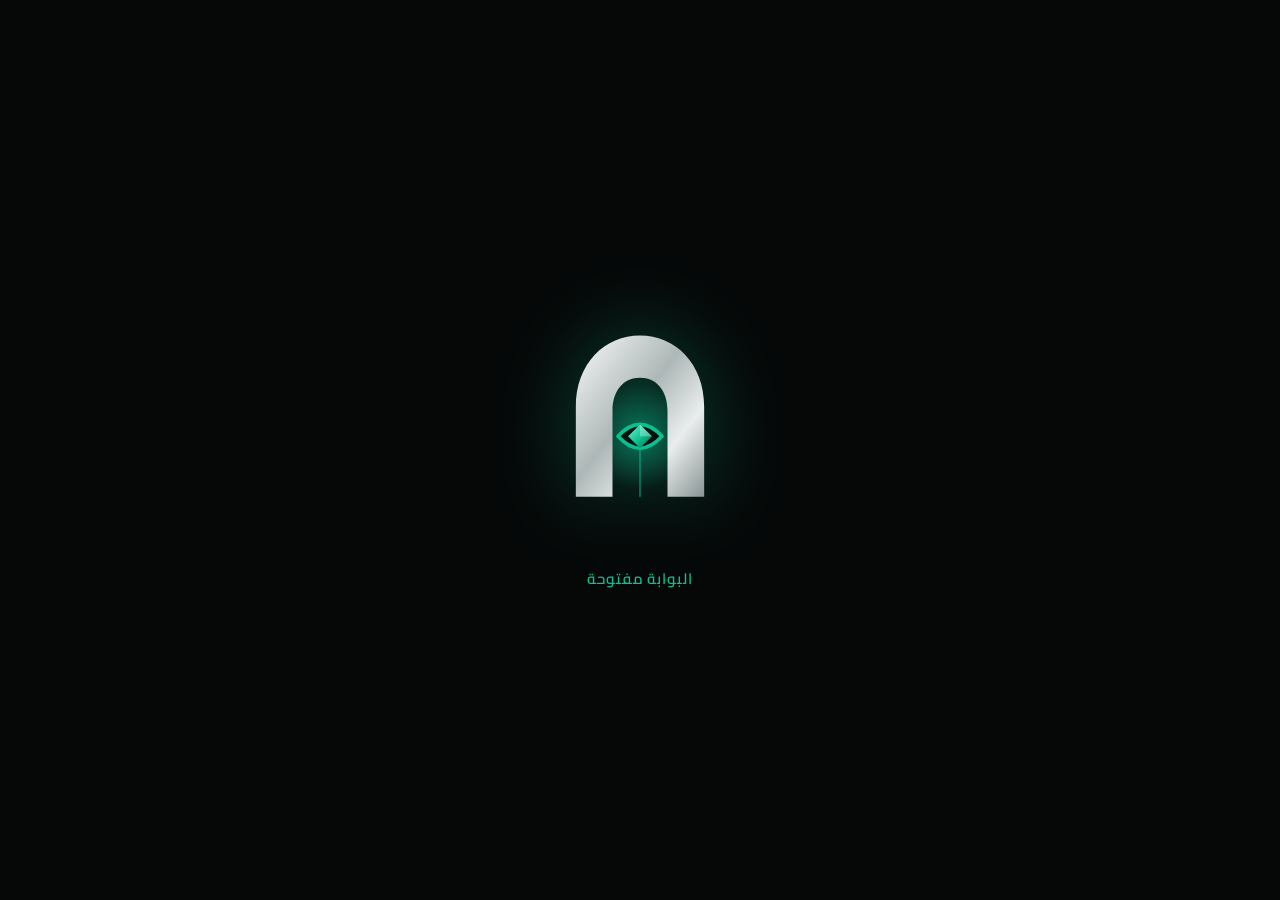
==== index.html @ f1a82b48 "إطلاق موقع نوس: الشبكة، المعرض، الأرشيف، ابدأ طلبك، انضم، عن نوس Co-Authored-By: Claude Opus 5.5 <no" ====
<!DOCTYPE html>
<html lang="ar" dir="rtl">
<head>
<meta charset="utf-8">
<meta name="viewport" content="width=device-width,initial-scale=1,viewport-fit=cover">
<title>نوس · NOUS</title>
<meta name="description" content="نوس، بوابة تجمع مصممين بنظام واحد. ابدأ طلبك بالغرافيك دزاين، وشوف المعرض والأرشيف.">
<meta name="theme-color" content="#060808">
<meta property="og:title" content="نوس · البوابة مفتوحة">
<meta property="og:description" content="Meaning begins where sight ends.">
<link rel="icon" type="image/svg+xml" href="assets/img/favicon.svg">
<link rel="preconnect" href="https://fonts.googleapis.com">
<link rel="preconnect" href="https://fonts.gstatic.com" crossorigin>
<link rel="stylesheet" href="https://fonts.googleapis.com/css2?family=Cairo:wght@300;400;600;700&family=Reem+Kufi:wght@500;700&family=Space+Grotesk:wght@400;500;700&display=swap">
<link rel="stylesheet" href="assets/css/nous.css">
</head>
<body data-state="closed">

<canvas id="stars" aria-hidden="true"></canvas>
<div class="neb" aria-hidden="true"><i></i><i></i><i></i></div>
<div class="grain" aria-hidden="true"></div>

<!-- طبقة الوثيقة: نفس إطار الحملة -->
<div class="doc" aria-hidden="true">
  <i class="cn c-tl"></i><i class="cn c-tr"></i><i class="cn c-bl"></i><i class="cn c-br"></i>
  <span class="doc-file en" id="docFile">FILE 00 · NETWORK</span>
  <span class="doc-arc en">NOUS / ARCHIVE</span>
  <span class="doc-geo en">36.34° N · 43.13° E</span>
  <span class="doc-tc en" id="tc">00:00:00:00</span>
</div>

<!-- المقدمة: البوابة مغلقة ثم تنفتح -->
<div id="intro" class="intro" aria-hidden="true">
  <div class="intro-mark" id="introMark"></div>
  <p class="intro-line"><span class="a">الأرشيف مغلق</span><span class="b">البوابة مفتوحة</span></p>
</div>

<header class="top">
  <a class="brand" href="#home" aria-label="نوس، الرئيسية"><span class="brand-mk" id="brandMk"></span><b>نوس</b><span class="en">NOUS</span></a>
  <nav class="nav" aria-label="التنقل">
    <a href="#home" data-nav="home">الشبكة</a>
    <a href="#works" data-nav="works">المعرض</a>
    <a href="#archive" data-nav="archive">الأرشيف</a>
    <a href="#join" data-nav="join">انضم</a>
    <a href="#about" data-nav="about">عن نوس</a>
  </nav>
  <a class="btn cta" href="#order">ابدأ طلبك</a>
</header>

<main id="main">

<!-- ============ الشبكة ============ -->
<section class="view map-view" id="v-home" data-file="FILE 00 · NETWORK" aria-label="خريطة شبكة نوس">
  <div id="scene">
    <div id="world">
      <svg id="net" aria-hidden="true"><g id="orbits"></g><g id="links"></g></svg>
      <button id="core" class="core" type="button" aria-label="نوس، المرجع. افتح تفاصيل الشبكة">
        <i class="rg a"></i><i class="rg b"></i><span id="coreMk"></span>
      </button>
      <div id="nodes"></div>
    </div>
  </div>
  <div class="map-hud">
    <div class="chip" id="liveChip"><i></i><span></span></div>
  </div>
  <div class="map-foot">
    <p class="tag en">Meaning begins where sight ends.</p>
    <p class="hint"><i></i>اضغط على البوابة أو أي فرع</p>
  </div>
</section>

<!-- ============ المعرض ============ -->
<section class="view page" id="v-works" data-file="FILE 01 · SELECTED WORK" hidden>
  <div class="wrap">
    <header class="ph">
      <p class="eyebrow en">SELECTED WORK</p>
      <h1>المعرض</h1>
      <p class="lead">كل عمل باسم صاحبه واسم مصممه. اختار التصنيف، وإذا عجبك أسلوب، اطلب شي مثله بضغطة.</p>
    </header>
    <div class="filters">
      <div class="chips" id="catChips" role="group" aria-label="التصنيف"></div>
      <div class="chips sub" id="desChips" role="group" aria-label="المصمم"></div>
    </div>
    <div class="grid" id="worksGrid"></div>

    <section class="block">
      <p class="eyebrow en">CLIENTS & BRANDS</p>
      <h2>الزبائن والعلامات</h2>
      <div class="chips" id="clientChips" role="group" aria-label="تصنيف الزبائن"></div>
      <ul class="clients" id="clientsList"></ul>
    </section>

    <section class="block" id="testiBlock" hidden>
      <p class="eyebrow en">IN THEIR WORDS</p>
      <h2>آراء الزبائن</h2>
      <div class="testi" id="testiList"></div>
    </section>
  </div>
</section>

<!-- ============ الأرشيف ============ -->
<section class="view page" id="v-archive" data-file="FILE 02 · ARCHIVE" hidden>
  <div class="wrap">
    <header class="ph">
      <p class="eyebrow en">THE ARCHIVE · BEFORE FORM</p>
      <h1>ما قبل الشكل</h1>
      <p class="lead">قبل ما ياخذ أي شي شكله، كان هنا أرشيف. ستة ملفات، كل واحد يُفتح بوقته.</p>
    </header>
    <div class="files" id="filesGrid"></div>
    <section class="block reveal" id="revealBlock" hidden>
      <p class="eyebrow en">DECLASSIFIED</p>
      <h2>الأقسام الأربعة</h2>
      <p class="lead">كل قسم بالأرشيف فرع حقيقي بالشبكة.</p>
      <ul class="rows" id="revealRows"></ul>
    </section>
  </div>
</section>

<!-- ============ ابدأ طلبك ============ -->
<section class="view page" id="v-order" data-file="FILE 03 · YOUR BRIEF" hidden>
  <div class="wrap">
    <header class="ph">
      <p class="eyebrow en">YOUR BRIEF</p>
      <h1>ابدأ طلبك</h1>
      <p class="lead">بدقيقتين. جاوب على قد ما تعرف، والباقي نكمله بالمحادثة. وبالأخير يوصلنا طلبك مرتب.</p>
    </header>

    <ol class="steps4">
      <li><b>الطلب</b><span>يدخل من نوس ويتوجه للقسم</span></li>
      <li><b>المقدم</b><span>نصف المبلغ ويبدأ الشغل</span></li>
      <li><b>المراجعة</b><span>كل تسليم يُراجع قبل ما يوصلك</span></li>
      <li><b>الاستلام</b><span>جولتين تعديل، وتستلم ملفك نظيف</span></li>
    </ol>

    <div class="order">
      <form class="form" id="orderForm" novalidate>
        <fieldset class="st"><legend><i>01</i>أي فرع؟</legend>
          <div class="chips" data-f="branch" role="radiogroup"></div>
          <p class="wait" id="waitNote" hidden>الفرع لسه ما فتح. طلبك ينحفظ بقائمة الانتظار، وأول ما يفتح نرجع لك.</p>
        </fieldset>
        <fieldset class="st"><legend><i>02</i>شنو تحتاج؟</legend>
          <p class="hint2">اختار وحدة أو أكثر.</p>
          <div class="svc" data-f="services"></div>
        </fieldset>
        <fieldset class="st"><legend><i>03</i>احچيلي عن مشروعك</legend>
          <label class="fl"><span>اسم المشروع أو العلامة</span><input class="field" name="project" autocomplete="organization"></label>
          <label class="fl"><span>المجال</span><input class="field" name="field" placeholder="مقهى، عيادة، متجر ملابس…"></label>
          <label class="fl"><span>الفكرة <em>اختياري</em></span><textarea class="field" name="brief" rows="4" placeholder="اكتب فكرتك، وأي مرجع يعجبك"></textarea></label>
          <label class="fl"><span>لمن موجّه؟ <em>اختياري</em></span><input class="field" name="audience"></label>
        </fieldset>
        <fieldset class="st"><legend><i>04</i>شلون تتخيله؟</legend>
          <p class="lbl">الطابع</p>
          <div class="chips" data-f="mood" role="radiogroup"></div>
          <p class="lbl">اللون</p>
          <div class="swatches" data-f="color" role="radiogroup"></div>
        </fieldset>
        <fieldset class="st"><legend><i>05</i>ايمتى تريده؟</legend>
          <div class="chips" data-f="when" role="radiogroup"></div>
          <div class="two">
            <label class="fl"><span>تاريخ الاستلام <em>اختياري</em></span><input class="field" type="date" name="date"></label>
            <label class="fl"><span>الميزانية التقريبية <em>اختياري</em></span>
              <select class="field" name="budget"><option value="">ما محدد</option><option>أقل من 50,000 دينار</option><option>50,000 إلى 100,000</option><option>100,000 إلى 250,000</option><option>أكثر من 250,000</option></select>
            </label>
          </div>
        </fieldset>
        <fieldset class="st" id="desStep"><legend><i>06</i>منو يصمملك؟</legend>
          <p class="hint2">الترتيب حسب الزخم: الأعمال المنجزة، سرعة الرد، والالتزام بالموعد. أو خلي نوس ترشحلك.</p>
          <div class="des" data-f="designer" role="radiogroup"></div>
        </fieldset>
        <fieldset class="st"><legend><i>07</i>شلون نوصلك؟</legend>
          <div class="two">
            <label class="fl"><span>اسمك</span><input class="field" name="name" autocomplete="name" required></label>
            <label class="fl"><span>رقم أو معرّف للتواصل</span><input class="field" name="phone" dir="ltr" autocomplete="tel" required></label>
          </div>
          <p class="lbl">أفضّل التواصل عبر</p>
          <div class="chips" data-f="channel" role="radiogroup"></div>
          <p class="note">معلوماتك تظهر بس بالرسالة اللي تبعثها أنت.</p>
        </fieldset>
        <fieldset class="st"><legend><i>08</i>طلبك جاهز</legend>
          <div class="terms"><span>عربون نصف المبلغ</span><span>جولتين تعديل</span><span>مراجعة قبل التسليم</span><span>تملك التصميم بعد الدفع</span></div>
          <button class="btn" type="submit">جهّز الطلب</button>
          <div class="out" id="out" hidden>
            <pre id="outText"></pre>
            <div class="out-act">
              <a class="btn" id="sendWa" href="#" target="_blank" rel="noopener">افتح واتساب والرسالة جاهزة</a>
              <button class="btn ghostb" type="button" id="copyOut">نسخ الطلب</button>
              <a class="btn ghostb" id="sendTg" href="#" target="_blank" rel="noopener" hidden>تلگرام</a>
              <a class="btn ghostb" id="sendIg" href="#" target="_blank" rel="noopener" hidden>إنستغرام</a>
            </div>
            <p class="note">زر واتساب يفتح المحادثة والرسالة مكتوبة، وانت تضغط إرسال بس. بتلگرام أو إنستغرام انسخ الطلب والصقه.</p>
          </div>
        </fieldset>
      </form>

      <aside class="board" aria-label="لوحة مشروعك">
        <div class="board-in">
          <div class="board-top"><b>لوحة مشروعك</b><span>جاهزية الطلب <em id="pct">0%</em></span></div>
          <div class="bar"><i id="bar"></i></div>
          <div class="board-art" id="boardArt"><span id="boardMk"></span></div>
          <p class="board-name" id="bName">اسم مشروعك</p>
          <p class="board-svc" id="bSvc">خدماتك تظهر هنا</p>
          <ul class="rows sm">
            <li><span>الفرع</span><span id="bBranch">—</span></li>
            <li><span>الطابع</span><span id="bMood">لسه ما اخترت</span></li>
            <li><span>الموعد</span><span id="bWhen">—</span></li>
            <li><span>المصمم</span><span id="bDes">ترشيح نوس</span></li>
          </ul>
        </div>
      </aside>
    </div>
  </div>
</section>

<!-- ============ انضم ============ -->
<section class="view page" id="v-join" data-file="FILE 04 · MEMBERSHIP" hidden>
  <div class="wrap narrow">
    <header class="ph">
      <p class="eyebrow en">JOIN THE NETWORK</p>
      <h1>انضم لشبكة نوس</h1>
      <p class="lead">تبقى حر بشغلك ومشروعك. انتماؤك لنوس رسمي وبنظام واضح، وطلبات تجيك جاهزة.</p>
    </header>
    <ul class="pillars">
      <li><b>عضوية بمستوى واحد</b><span>كل مصمم عضو تحت قسم موجود. ماكو طبقات ولا شركاء فوق شركاء.</span></li>
      <li><b>علامتك تبقى إلك</b><span>إذا عندك مشروع باسمك، يظهر ببطاقتك ويه زر «زيارة موقعه».</span></li>
      <li><b>الزبون يختار</b><span>اسمك يظهر بصفحة القسم، والترتيب حسب الزخم مو حسب المعارف. وخانة ثابتة للوجوه الجديدة.</span></li>
      <li><b>نسبة ثابتة</b><span>السعر حسب الشريحة، مو مفاوضة. حصتك تتحول بعد موافقة الزبون على التسليم.</span></li>
      <li><b>علامة نوس على العرض</b><span>شغل طلبات نوس تعرضه بعلامتك ويه علامة نوس. الملف المسلّم للزبون يبقى نظيف.</span></li>
    </ul>
    <form class="form card" id="joinForm" novalidate>
      <p class="eyebrow en">APPLICATION</p>
      <div class="two">
        <label class="fl"><span>اسمك</span><input class="field" name="name" required></label>
        <label class="fl"><span>رقم أو معرّف للتواصل</span><input class="field" name="phone" dir="ltr" required></label>
      </div>
      <p class="lbl">القسم</p>
      <div class="chips" data-f="jbranch" role="radiogroup"></div>
      <p class="lbl">مستواك</p>
      <div class="chips" data-f="jtier" role="radiogroup"></div>
      <label class="fl"><span>رابط أعمالك</span><input class="field" name="portfolio" dir="ltr" placeholder="Behance, Instagram, Drive…"></label>
      <label class="fl"><span>علامتك الخاصة <em>اختياري</em></span><input class="field" name="brand" placeholder="الاسم والرابط إذا موجود"></label>
      <button class="btn" type="submit">جهّز طلب الانضمام</button>
      <div class="out" id="jout" hidden><pre id="joutText"></pre>
        <div class="out-act"><a class="btn" id="jWa" href="#" target="_blank" rel="noopener">ابعثه على واتساب</a><button class="btn ghostb" type="button" id="jCopy">نسخ</button></div>
      </div>
    </form>
  </div>
</section>

<!-- ============ عن نوس ============ -->
<section class="view page" id="v-about" data-file="FILE 05 · THE ONE WHO LOOKS" hidden>
  <div class="wrap">
    <div class="about">
      <div class="portrait" id="portrait"></div>
      <div class="about-tx">
        <p class="eyebrow en">FOUNDER</p>
        <h1 class="silver en" id="aName"></h1>
        <p class="tagline en" id="aTag"></p>
        <p class="skills en" id="aSkills"></p>
        <p class="lead" id="aBio"></p>
        <ul class="rows">
          <li><span>نوس</span><span>البوابة والمرجع</span></li>
          <li><span>الطلب</span><span>يبدأ من نوس</span></li>
          <li><span>الدفع</span><span>يمر عبر نوس</span></li>
          <li><span>الجودة</span><span>مراجعة قبل التسليم</span></li>
        </ul>
        <div class="contact" id="contactLinks"></div>
      </div>
    </div>
  </div>
</section>

</main>

<footer class="foot">
  <span class="en">NOUS · DESIGN NETWORK</span>
  <span class="en dim">Meaning begins where sight ends.</span>
  <span class="dim">© <span id="yr"></span> نوس</span>
</footer>

<!-- اللوحة الجانبية للشبكة -->
<aside id="panel" class="panel" aria-hidden="true">
  <button class="x" id="pclose" type="button" aria-label="إغلاق">×</button>
  <div id="panelBody"></div>
</aside>

<!-- نافذة العرض -->
<div id="modal" class="modal" role="dialog" aria-modal="true" aria-hidden="true">
  <button class="x" id="mclose" type="button" aria-label="إغلاق">×</button>
  <div class="modal-in" id="modalBody"></div>
</div>

<div id="toast" class="toast" role="status" aria-live="polite"></div>

<script src="assets/js/data.js"></script>
<script src="assets/js/app.js"></script>
</body>
</html>
---- assets/css/nous.css ----
/* نوس · NOUS — الأسلوب: ليل، فضي، والزمردي بس لما الشي ياخذ شكله */
:root{
  --noir:#060808; --noir2:#0b100f; --disc:#026846; --glow:#0cbf91; --spark:#6bf7cd;
  --silver:#b4bdbd; --fg:#e9efee; --muted:#93a8a4; --line:rgba(180,189,189,.16);
  --line2:rgba(180,189,189,.3); --panel:rgba(6,8,8,.9); --on:#04120d;
  --amber:#ff8a1f;
  --f-ar:'Cairo',system-ui,sans-serif; --f-brand:'Reem Kufi','Cairo',sans-serif; --f-ui:'Space Grotesk','Cairo',sans-serif;
  --core:clamp(112px,22vmin,200px); --orb:62px; --ease:cubic-bezier(.8,0,.3,1);
  --top:72px; --sl:env(safe-area-inset-left,0px); --sr:env(safe-area-inset-right,0px);
  --st:env(safe-area-inset-top,0px); --sb:env(safe-area-inset-bottom,0px);
  color-scheme:dark;
}
*{box-sizing:border-box}
html{scroll-behavior:smooth;-webkit-text-size-adjust:100%}
body{margin:0;min-height:100dvh;background:var(--noir);color:var(--fg);font:400 16px/1.8 var(--f-ar);overflow-x:hidden}
body.lock{overflow:hidden}
a{color:inherit}
button,input,select,textarea{font:inherit;color:inherit}
img,video{max-width:100%;display:block}
:focus-visible{outline:2px solid var(--silver);outline-offset:4px;border-radius:8px}
.en{direction:ltr;unicode-bidi:isolate;font-family:var(--f-ui)}
[hidden]{display:none!important}

/* ---------- الجو ---------- */
#stars{position:fixed;inset:0;width:100%;height:100%;z-index:0;pointer-events:none}
.neb{position:fixed;inset:0;pointer-events:none;z-index:0}
.neb i{position:absolute;border-radius:50%;animation:drift 60s ease-in-out infinite alternate}
.neb i:nth-child(1){width:80vmax;height:80vmax;left:-28vmax;top:-34vmax;background:radial-gradient(circle,rgba(2,104,70,.42),transparent 62%)}
.neb i:nth-child(2){width:70vmax;height:70vmax;right:-30vmax;bottom:-36vmax;background:radial-gradient(circle,rgba(12,191,145,.16),transparent 62%);animation-duration:84s}
.neb i:nth-child(3){width:46vmax;height:46vmax;left:28%;top:18%;background:radial-gradient(circle,rgba(180,189,189,.06),transparent 62%);animation-duration:100s}
@keyframes drift{to{transform:translate(3vmax,2vmax) scale(1.08)}}
.grain{position:fixed;inset:-50%;z-index:60;pointer-events:none;opacity:.045;
  background-image:url("data:image/svg+xml,%3Csvg xmlns='http://www.w3.org/2000/svg' width='160' height='160'%3E%3Cfilter id='n'%3E%3CfeTurbulence type='fractalNoise' baseFrequency='.9' numOctaves='2' stitchTiles='stitch'/%3E%3C/filter%3E%3Crect width='100%25' height='100%25' filter='url(%23n)'/%3E%3C/svg%3E");
  animation:grain 1s steps(4) infinite}
@keyframes grain{25%{transform:translate(-3%,2%)}50%{transform:translate(2%,-3%)}75%{transform:translate(-2%,-2%)}}

/* ---------- طبقة الوثيقة ---------- */
.doc{position:fixed;inset:calc(10px + var(--st)) calc(10px + var(--sr)) calc(10px + var(--sb)) calc(10px + var(--sl));z-index:55;pointer-events:none;font:500 10px/1 var(--f-ui);letter-spacing:.24em;color:rgba(180,189,189,.55);opacity:0;transition:opacity 1.2s var(--ease) .8s}
[data-state=open] .doc{opacity:1}
.cn{position:absolute;width:18px;height:18px;border:1px solid rgba(180,189,189,.4)}
.cn.c-tl{top:0;left:0;border-right:0;border-bottom:0}.cn.c-tr{top:0;right:0;border-left:0;border-bottom:0}
.cn.c-bl{bottom:0;left:0;border-right:0;border-top:0}.cn.c-br{bottom:0;right:0;border-left:0;border-top:0}
.doc span{position:absolute;white-space:nowrap}
.doc-file{bottom:4px;right:28px}.doc-arc{bottom:4px;left:28px}
.doc-geo,.doc-tc{display:none}
@media (min-width:900px){
  .doc-geo{display:block;top:50%;left:-2px;transform:translateY(-50%) rotate(-90deg);transform-origin:left center;margin-left:10px}
  .doc-tc{display:block;top:50%;right:-2px;transform:translateY(-50%) rotate(90deg);transform-origin:right center;margin-right:10px}
}

/* ---------- المقدمة ---------- */
.intro{position:fixed;inset:0;z-index:80;display:grid;place-items:center;align-content:center;gap:28px;background:var(--noir);transition:opacity 1s var(--ease) .2s,visibility 0s linear 1.3s}
[data-state=open] .intro{opacity:0;visibility:hidden}
.intro-mark{width:clamp(120px,28vmin,220px);aspect-ratio:1}
.intro-mark svg{width:100%;height:100%;overflow:visible;filter:brightness(.55);transition:filter 1.4s var(--ease)}
[data-state=opening] .intro-mark svg{filter:brightness(1) drop-shadow(0 0 40px rgba(12,191,145,.35))}
.intro-line{position:relative;margin:0;height:1.8em;min-width:12em;text-align:center;font:600 15px/1.8 var(--f-ar);letter-spacing:.06em;color:var(--silver)}
.intro-line span{position:absolute;inset:0;transition:opacity .6s ease}
.intro-line .b{opacity:0;color:var(--glow)}
[data-state=opening] .intro-line .a{opacity:0}[data-state=opening] .intro-line .b{opacity:1}

/* العين: مغمضة، تنفتح بالبوابة */
.eye{transform-box:fill-box;transform-origin:center;transform:scaleY(.04);transition:transform 1.1s var(--ease) .15s}
.pupil{opacity:0;transition:opacity .8s ease .9s}
[data-state=opening] .eye,[data-state=open] .eye,.mk-open .eye{transform:scaleY(1)}
[data-state=opening] .pupil,[data-state=open] .pupil,.mk-open .pupil{opacity:1}

/* ---------- الهيدر ---------- */
.top{position:fixed;z-index:50;top:0;left:0;right:0;height:calc(var(--top) + var(--st));padding:var(--st) calc(28px + var(--sr)) 0 calc(28px + var(--sl));display:flex;align-items:center;gap:20px;
  background:linear-gradient(to bottom,rgba(6,8,8,.92),rgba(6,8,8,.55) 70%,transparent);opacity:0;transition:opacity 1s var(--ease) 1s}
[data-state=open] .top{opacity:1}
.brand{display:flex;align-items:center;gap:10px;text-decoration:none}
.brand-mk{width:30px;height:30px}.brand-mk svg{width:100%;height:100%;overflow:visible}
.brand b{font:700 24px/1 var(--f-brand)}
.brand .en{font:500 10px/1 var(--f-ui);letter-spacing:.34em;color:var(--silver)}
.nav{display:flex;gap:4px;margin-inline:auto}
.nav a{position:relative;text-decoration:none;font:600 14px/1 var(--f-ar);color:var(--muted);padding:10px 14px;border-radius:999px;transition:color .25s}
.nav a:hover{color:var(--fg)}
.nav a[aria-current=page]{color:var(--fg)}
.nav a[aria-current=page]::after{content:"";position:absolute;bottom:2px;left:50%;width:4px;height:4px;margin-left:-2px;border-radius:50%;background:var(--glow);box-shadow:0 0 8px var(--glow)}

/* ---------- الأزرار والحقول ---------- */
.btn{display:inline-flex;align-items:center;justify-content:center;gap:8px;border:0;border-radius:999px;background:var(--glow);color:var(--on);font:700 15px/1 var(--f-ar);padding:14px 24px;cursor:pointer;text-decoration:none;transition:background .2s,transform .2s}
.btn:hover{background:#12d4a3}
.btn:active{transform:scale(.97)}
.btn.ghostb{background:transparent;border:1px solid var(--line2);color:var(--fg)}
.btn.ghostb:hover{border-color:var(--glow)}
.btn.cta{padding:11px 20px;font-size:14px}
.btn[aria-disabled=true]{opacity:.45;pointer-events:none}
.chips{display:flex;flex-wrap:wrap;gap:8px}
.sv{border:1px solid var(--line);border-radius:999px;background:transparent;padding:8px 16px;font:500 14px/1.3 var(--f-ar);cursor:pointer;color:var(--fg);transition:border-color .2s,background .2s}
.sv:hover{border-color:var(--line2)}
.sv[aria-pressed=true],.sv[aria-checked=true]{border-color:var(--glow);background:rgba(12,191,145,.14)}
.sv small{font-size:11px;color:var(--muted);margin-inline-start:6px}
.chips.sub .sv{font-size:13px;padding:6px 13px}
.field{width:100%;border:1px solid var(--line);border-radius:12px;background:rgba(255,255,255,.035);color:var(--fg);font:400 16px/1.7 var(--f-ar);padding:12px 14px;resize:vertical;transition:border-color .2s,box-shadow .2s}
.field:focus{outline:none;border-color:var(--glow);box-shadow:0 0 0 3px rgba(12,191,145,.16)}
.field.bad{border-color:#e0675a}
select.field{appearance:none;background-image:linear-gradient(45deg,transparent 50%,var(--silver) 50%),linear-gradient(135deg,var(--silver) 50%,transparent 50%);background-position:16px 50%,22px 50%;background-size:6px 6px;background-repeat:no-repeat}
select.field option{background:var(--noir2)}
input[type=date].field{color-scheme:dark}
.fl{display:flex;flex-direction:column;gap:6px}
.fl>span,.lbl{font:600 13px/1.4 var(--f-ar);color:var(--silver);margin:0}
.fl em{font-style:normal;font-weight:400;color:var(--muted);font-size:12px}
.note,.hint2{margin:0;font-size:13px;color:var(--muted);line-height:1.8}
.two{display:grid;grid-template-columns:1fr 1fr;gap:14px}

/* ---------- الصفحات ---------- */
main{position:relative;z-index:2}
.view{position:relative}
.page{padding:calc(var(--top) + var(--st) + 48px) calc(24px + var(--sr)) 80px calc(24px + var(--sl));min-height:100dvh;animation:enter .7s var(--ease)}
@keyframes enter{from{opacity:0;transform:translateY(14px)}}
.wrap{max-width:1140px;margin:0 auto}
.wrap.narrow{max-width:860px}
.ph{margin-bottom:40px;max-width:720px}
.eyebrow{text-align:right;margin:0 0 10px;font:500 11px/1.4 var(--f-ui);letter-spacing:.3em;text-transform:uppercase;color:var(--glow)}
h1{margin:0;font:700 clamp(44px,7vw,84px)/1.05 var(--f-brand);letter-spacing:-.01em}
h2{margin:0 0 18px;font:700 clamp(28px,3.6vw,40px)/1.15 var(--f-brand)}
.lead{margin:16px 0 0;font:400 17px/1.95 var(--f-ar);color:var(--silver);max-width:62ch}
.block{margin-top:96px}
.silver{background:linear-gradient(180deg,#fff,#b4bdbd 80%);-webkit-background-clip:text;background-clip:text;color:transparent}
.rows{list-style:none;margin:0;padding:0}
.rows li{display:flex;justify-content:space-between;gap:16px;padding:13px 0;border-top:1px solid var(--line);font-size:15px}
.rows li span:first-child{color:var(--muted)}
.rows li span:last-child{text-align:end}
.rows.sm li{padding:9px 0;font-size:14px}

/* ---------- الخريطة ---------- */
.map-view{height:100dvh;min-height:560px;overflow:hidden}
#scene,#world{position:absolute;inset:0}
#net{position:absolute;inset:0;width:100%;height:100%;overflow:visible;pointer-events:none}
.orbit{fill:none;stroke:var(--silver);stroke-opacity:.12;stroke-width:1;opacity:0;transition:opacity 1.2s var(--ease) .4s}
.orbit.o1{stroke:var(--glow);stroke-opacity:.26}
.link{fill:none;stroke:var(--silver);stroke-opacity:.14;stroke-width:1;stroke-dasharray:2 7;opacity:0;transition:opacity 1.2s var(--ease) .8s,stroke-opacity .3s}
.link.on{stroke:var(--glow);stroke-opacity:.7;stroke-width:1.6;stroke-dasharray:5 11;animation:flow 2.4s linear infinite}
.link.side{stroke:var(--amber);stroke-opacity:.5;stroke-dasharray:3 9;animation:flow 3s linear infinite}
.link.hot{stroke-opacity:1;stroke-width:2.4}
@keyframes flow{to{stroke-dashoffset:-32}}
[data-state=open] .orbit,[data-state=open] .link{opacity:1}
.core{position:absolute;left:0;top:0;width:var(--core);height:var(--core);padding:0;border:0;background:none;border-radius:50%;cursor:pointer;z-index:5}
.core::before{content:"";position:absolute;inset:-75%;border-radius:50%;background:radial-gradient(circle,rgba(12,191,145,.3),rgba(2,104,70,.1) 40%,transparent 68%);opacity:.25;transition:opacity 1.4s var(--ease)}
[data-state=open] .core::before{opacity:1}
.core .rg{position:absolute;border-radius:50%;border:1px dashed rgba(180,189,189,.24);animation:spin 70s linear infinite;transform:scale(.6);opacity:0;transition:transform 1.4s var(--ease),opacity 1.4s var(--ease)}
.core .rg.a{inset:-24%}
.core .rg.b{inset:-52%;animation-duration:110s;animation-direction:reverse;border-color:rgba(12,191,145,.2)}
[data-state=open] .core .rg{transform:scale(1);opacity:1}
@keyframes spin{to{rotate:360deg}}
#coreMk{display:block;width:100%;height:100%}
#coreMk svg{width:100%;height:100%;overflow:visible;transition:transform .5s var(--ease)}
.core:hover #coreMk svg{transform:scale(1.05)}
.node{position:absolute;left:0;top:0;display:flex;flex-direction:column;align-items:center;gap:8px;padding:6px;border:0;background:none;cursor:pointer;opacity:0;pointer-events:none;transition:opacity 1s var(--ease) var(--d,0s);will-change:transform}
[data-state=open] .node{opacity:1;pointer-events:auto}
[data-state=open] .node.ghost{opacity:.85}
.orb{position:relative;width:var(--orb);height:var(--orb);border-radius:50%;transition:transform .35s var(--ease)}
.node:hover .orb,.node:focus-visible .orb{transform:scale(1.12)}
.node.active .orb{background:radial-gradient(circle at 34% 30%,var(--glow),var(--disc) 58%,#013a26);box-shadow:0 0 0 1px rgba(180,189,189,.4),0 0 40px rgba(12,191,145,.5),inset -8px -10px 18px rgba(0,0,0,.5)}
.node.ghost .orb{width:calc(var(--orb)*.68);height:calc(var(--orb)*.68);margin:calc(var(--orb)*.16);border:1px dashed rgba(180,189,189,.4);background:rgba(180,189,189,.04)}
.node.side .orb{background:radial-gradient(circle at 34% 30%,#ffc46b,#f0780f 58%,#3a1d0b);box-shadow:0 0 30px rgba(255,138,31,.45)}
.sats{position:absolute;inset:0;animation:spin 18s linear infinite;pointer-events:none}
.sat{position:absolute;left:50%;top:50%;width:8px;height:8px;margin:-4px;border-radius:50%;background:var(--glow);box-shadow:0 0 8px var(--glow);transform:rotate(calc(var(--i)*60deg)) translateY(calc(var(--orb)*-.8))}
.sat.busy{background:transparent;border:1.5px solid var(--silver);box-shadow:none}
.lab{display:flex;flex-direction:column;align-items:center;line-height:1.3;white-space:nowrap}
.lab b{font:700 16px/1.3 var(--f-brand)}
.lab small{font:500 10.5px/1.4 var(--f-ui);letter-spacing:.2em;color:var(--muted)}
.node.active .lab small{color:var(--glow)}
.map-hud{position:absolute;z-index:4;top:calc(var(--top) + var(--st) + 8px);left:0;right:0;display:flex;justify-content:center;pointer-events:none;opacity:0;transition:opacity 1s var(--ease) 1.4s}
.map-foot{position:absolute;z-index:4;bottom:calc(34px + var(--sb));left:calc(40px + var(--sl));right:calc(40px + var(--sr));display:flex;justify-content:space-between;align-items:center;gap:12px;flex-wrap:wrap;pointer-events:none;opacity:0;transition:opacity 1s var(--ease) 1.4s}
[data-state=open] .map-hud,[data-state=open] .map-foot{opacity:1}
.chip{font:600 13px/1 var(--f-ar);color:var(--muted);border:1px solid var(--line);border-radius:999px;padding:9px 15px;background:rgba(6,8,8,.55);backdrop-filter:blur(8px)}
.chip i{display:inline-block;width:8px;height:8px;border-radius:50%;background:var(--glow);margin-inline-end:8px;box-shadow:0 0 8px var(--glow)}
.tag{margin:0;font:400 13px/1.5 var(--f-ui);letter-spacing:.14em;color:var(--silver)}
.hint{margin:0;font:600 14px/1.4 var(--f-ar);display:flex;align-items:center;gap:10px}
.hint i{width:10px;height:10px;border-radius:50%;border:1.5px solid var(--glow);animation:ping 2.2s ease-out infinite}
@keyframes ping{0%{box-shadow:0 0 0 0 rgba(12,191,145,.6)}100%{box-shadow:0 0 0 14px rgba(12,191,145,0)}}
body.dim #world{filter:brightness(.5)}
#world{transition:filter .6s}

/* ---------- اللوحة الجانبية ---------- */
.panel{position:fixed;z-index:70;top:0;bottom:0;left:0;width:min(500px,100%);overflow-y:auto;background:var(--panel);backdrop-filter:blur(18px);-webkit-backdrop-filter:blur(18px);border-right:1px solid var(--line);
  padding:calc(24px + var(--st)) calc(26px + var(--sr)) calc(28px + var(--sb)) calc(26px + var(--sl));transform:translateX(-104%);visibility:hidden;transition:transform .7s var(--ease),visibility 0s linear .7s}
.panel.on{transform:none;visibility:visible;transition:transform .7s var(--ease)}
.x{position:absolute;top:calc(14px + var(--st));inset-inline-end:14px;z-index:2;width:42px;height:42px;border-radius:50%;border:1px solid var(--line);background:rgba(255,255,255,.04);cursor:pointer;font-size:22px;line-height:1}
.x:hover{border-color:var(--glow)}
.pane{display:flex;flex-direction:column;gap:18px;padding-top:54px}
.pane h2{margin:0;font-size:40px}
.pane .sub{margin:-8px 0 0;font:500 16px/1.6 var(--f-ar);color:var(--silver)}
.pane p{margin:0;color:var(--muted);font-size:15px;line-height:1.9}
.pane h3{margin:8px 0 0;font:600 12px/1.4 var(--f-ar);letter-spacing:.12em;color:var(--glow)}
.bl{display:flex;justify-content:space-between;align-items:center;gap:10px;width:100%;padding:13px 15px;border:1px solid var(--line);border-radius:12px;background:rgba(255,255,255,.03);cursor:pointer;text-align:start;text-decoration:none}
.bl:hover{border-color:var(--glow)}
.bl small{font:500 12px var(--f-ar);color:var(--muted)}
.bl.live small{color:var(--glow)}
.stack{display:flex;flex-direction:column;gap:8px}
.acts{display:flex;flex-wrap:wrap;gap:10px}
.svc-list{list-style:none;margin:0;padding:0;display:grid;grid-template-columns:1fr 1fr;gap:8px}
.svc-list li{border:1px solid var(--line);border-radius:10px;padding:9px 12px;font-size:14px}
.svc-list li small{display:block;color:var(--muted);font-size:12px;line-height:1.5}
.dept{font:500 12px var(--f-ar);color:var(--silver);border:1px dashed var(--line2);border-radius:999px;padding:4px 12px;align-self:flex-start}

/* ---------- المعرض ---------- */
.filters{display:flex;flex-direction:column;gap:12px;margin-bottom:28px}
.grid{display:grid;grid-template-columns:repeat(3,minmax(0,1fr));gap:18px}
.work{display:flex;flex-direction:column;gap:10px;text-align:start;border:1px solid var(--line);border-radius:18px;background:rgba(255,255,255,.025);padding:10px;cursor:pointer;transition:border-color .3s,transform .4s var(--ease);animation:enter .6s var(--ease) both}
.work:hover{border-color:var(--line2);transform:translateY(-4px)}
.art{position:relative;aspect-ratio:4/5;border-radius:12px;overflow:hidden;display:flex;align-items:flex-end;justify-content:space-between;padding:10px;background:var(--noir2)}
.art img,.art video{position:absolute;inset:0;width:100%;height:100%;object-fit:cover}
.art .ghostmk{position:absolute;inset:22% 24%;opacity:.5}
.art .ghostmk svg{width:100%;height:100%}
.art .fullmk{position:absolute;inset:16% 18%}
.art .fullmk svg{width:100%;height:100%;overflow:visible}
.pill{position:relative;font:500 10px/1 var(--f-ui);letter-spacing:.14em;background:rgba(6,8,8,.65);backdrop-filter:blur(6px);padding:6px 9px;border-radius:999px;color:var(--silver)}
.pill.demo{color:var(--amber);font-family:var(--f-ar);letter-spacing:0;font-size:11px}
.work b{font:700 17px/1.3 var(--f-brand);padding:0 6px}
.meta{display:flex;justify-content:space-between;gap:8px;padding:0 6px 6px;font-size:13px;color:var(--muted)}
.meta i{font-style:normal;color:var(--glow)}
.empty{grid-column:1/-1;border:1px dashed var(--line);border-radius:16px;padding:36px 16px;text-align:center;color:var(--muted)}
.clients{list-style:none;margin:18px 0 0;padding:0;border-bottom:1px solid var(--line)}
.clients li{display:grid;grid-template-columns:1.1fr 1fr 1.6fr;gap:18px;align-items:baseline;padding:20px 4px;border-top:1px solid var(--line);animation:enter .5s var(--ease) both}
.clients b{font:700 20px/1.3 var(--f-brand)}
.clients span{color:var(--muted);font-size:14px}
.clients em{font-style:normal;font-size:15px;color:var(--silver)}
.testi{display:grid;grid-template-columns:repeat(2,minmax(0,1fr));gap:18px}
.testi figure{margin:0;border:1px solid var(--line);border-radius:18px;padding:24px}
.testi blockquote{margin:0 0 14px;font:400 17px/1.9 var(--f-ar)}
.testi figcaption{font-size:13px;color:var(--muted)}
.testi figcaption b{color:var(--fg);font-weight:600}

/* ---------- الأرشيف ---------- */
.files{display:grid;grid-template-columns:repeat(3,minmax(0,1fr));gap:18px}
.file{position:relative;display:flex;flex-direction:column;gap:14px;text-align:start;min-height:300px;padding:22px;border:1px solid var(--line);border-radius:6px;background:linear-gradient(180deg,rgba(180,189,189,.05),rgba(180,189,189,.01));cursor:pointer;overflow:hidden;transition:border-color .3s;animation:enter .6s var(--ease) both}
.file::before,.file::after{content:"";position:absolute;width:12px;height:12px;border:1px solid var(--line2)}
.file::before{top:8px;right:8px;border-left:0;border-bottom:0}
.file::after{bottom:8px;left:8px;border-right:0;border-top:0}
.file:hover{border-color:var(--line2)}
.file .fno{font:700 64px/1 var(--f-ui);color:transparent;-webkit-text-stroke:1px rgba(180,189,189,.45);letter-spacing:-.02em}
.file.live .fno{-webkit-text-stroke:1px var(--glow)}
.file h3{margin:0;font:700 22px/1.3 var(--f-brand)}
.file .q{margin:0;font:300 15px/1.8 var(--f-ar);color:var(--silver)}
.file .fmeta{position:absolute;bottom:22px;left:22px;right:22px;display:flex;justify-content:space-between;font:500 11px/1 var(--f-ui);letter-spacing:.16em;color:var(--muted)}
.stamp{position:absolute;bottom:58px;left:24px;transform:rotate(-8deg);font:700 15px/1 var(--f-ar);letter-spacing:.2em;color:rgba(224,103,90,.85);border:2px solid rgba(224,103,90,.7);border-radius:4px;padding:8px 14px;white-space:nowrap;mix-blend-mode:screen;pointer-events:none}
.file.live .stamp{color:var(--glow);border-color:var(--glow)}
.file.trailer{grid-column:1/-1;min-height:220px;flex-direction:row;align-items:center;gap:32px}
.file.trailer .fno{font-size:88px}
.file.trailer .stamp{bottom:auto;top:50%;left:48px;transform:translateY(-50%) rotate(-8deg)}
.file.trailer .ftx{display:flex;flex-direction:column;gap:10px;flex:1}
.reveal .rows li b{font:700 17px var(--f-brand);color:var(--fg)}

/* ---------- الطلب ---------- */
.steps4{list-style:none;margin:0 0 44px;padding:0;display:grid;grid-template-columns:repeat(4,1fr);gap:0;counter-reset:s;border-top:1px solid var(--line)}
.steps4 li{position:relative;padding:18px 0 0;padding-inline-end:16px;counter-increment:s;display:flex;flex-direction:column;gap:4px}
.steps4 li::before{content:"0" counter(s);font:500 11px/1 var(--f-ui);letter-spacing:.2em;color:var(--glow)}
.steps4 li::after{content:"";position:absolute;top:-4px;right:0;width:7px;height:7px;border-radius:50%;background:var(--glow);box-shadow:0 0 10px var(--glow)}
.steps4 b{font:700 18px/1.4 var(--f-brand)}
.steps4 span{font-size:13px;color:var(--muted);line-height:1.7}
.order{display:grid;grid-template-columns:minmax(0,1fr) 340px;gap:40px;align-items:start}
.form{display:flex;flex-direction:column;gap:14px}
.st{margin:0;border:1px solid var(--line);border-radius:18px;padding:22px;display:flex;flex-direction:column;gap:14px;background:rgba(6,8,8,.4);min-width:0}
.st legend{float:left;width:100%;padding:0;margin-bottom:4px;display:flex;align-items:center;gap:12px;font:700 20px/1.3 var(--f-brand)}
.st legend+*{clear:both}
.st legend i{font:500 11px/1 var(--f-ui);font-style:normal;letter-spacing:.18em;color:var(--glow);border:1px solid rgba(12,191,145,.4);border-radius:999px;padding:6px 9px}
.svc{display:grid;grid-template-columns:repeat(2,minmax(0,1fr));gap:8px}
.svc button{display:flex;flex-direction:column;align-items:flex-start;gap:2px;text-align:start;border:1px solid var(--line);border-radius:12px;background:transparent;padding:11px 14px;cursor:pointer;transition:border-color .2s,background .2s}
.svc button b{font:600 15px/1.4 var(--f-ar)}
.svc button small{font-size:12px;color:var(--muted);line-height:1.5}
.svc button[aria-pressed=true]{border-color:var(--glow);background:rgba(12,191,145,.12)}
.swatches{display:flex;flex-wrap:wrap;gap:10px}
.sw{width:40px;height:40px;border-radius:50%;border:2px solid transparent;cursor:pointer;box-shadow:inset 0 0 0 1px rgba(255,255,255,.15);transition:transform .2s}
.sw:hover{transform:scale(1.08)}
.sw[aria-checked=true]{border-color:var(--fg);transform:scale(1.1)}
.des{display:flex;flex-direction:column;gap:8px}
.dc{display:grid;grid-template-columns:auto 1fr auto;gap:14px;align-items:center;text-align:start;border:1px solid var(--line);border-radius:14px;background:transparent;padding:12px 14px;cursor:pointer;transition:border-color .2s,background .2s}
.dc[aria-checked=true]{border-color:var(--glow);background:rgba(12,191,145,.1)}
.dc[disabled]{opacity:.45;cursor:not-allowed}
.av{width:42px;height:42px;border-radius:50%;display:grid;place-items:center;font:700 17px var(--f-brand);background:radial-gradient(circle at 34% 30%,#0e8a66,var(--disc) 60%,#013a26);box-shadow:0 0 0 1px rgba(180,189,189,.35)}
.av.nous{background:var(--noir2)}
.av.nous svg{width:30px;height:30px;overflow:visible}
.dc b{font:600 15px/1.4 var(--f-ar);display:flex;align-items:center;gap:8px;flex-wrap:wrap}
.dc small{display:block;font-size:12px;color:var(--muted);line-height:1.6}
.badge{font:500 10px/1 var(--f-ar);padding:4px 8px;border-radius:999px;border:1px solid var(--line2);color:var(--silver)}
.badge.new{border-color:var(--glow);color:var(--glow)}
.badge.busy{border-color:rgba(224,103,90,.6);color:#e0675a}
.badge.demo{border-color:rgba(255,138,31,.5);color:var(--amber)}
.mo{display:flex;flex-direction:column;align-items:flex-end;gap:5px;font:500 10px/1 var(--f-ui);letter-spacing:.14em;color:var(--muted)}
.mo i{display:block;width:64px;height:4px;border-radius:4px;background:var(--line);overflow:hidden}
.mo i::after{content:"";display:block;height:100%;width:var(--m);background:var(--glow)}
.wait{margin:0;border:1px dashed rgba(180,189,189,.35);border-radius:12px;padding:12px 14px;font-size:14px;line-height:1.8;color:var(--silver)}
.terms{display:flex;flex-wrap:wrap;gap:6px 16px;font-size:13px;color:var(--muted)}
.terms span::before{content:"◆";color:var(--glow);font-size:8px;margin-inline-end:7px;vertical-align:middle}
.out{border:1px solid var(--glow);border-radius:14px;padding:16px;background:rgba(12,191,145,.06);display:flex;flex-direction:column;gap:12px;animation:enter .5s var(--ease)}
.out pre{margin:0;white-space:pre-wrap;font:400 14px/1.9 var(--f-ar);color:var(--fg)}
.out-act{display:flex;flex-wrap:wrap;gap:10px}
.board{position:sticky;top:calc(var(--top) + var(--st) + 20px)}
.board-in{border:1px solid var(--line);border-radius:20px;padding:20px;background:rgba(6,8,8,.7);backdrop-filter:blur(10px);display:flex;flex-direction:column;gap:14px}
.board-top{display:flex;justify-content:space-between;align-items:baseline;font-size:13px;color:var(--muted)}
.board-top b{font:700 16px var(--f-brand);color:var(--fg)}
.board-top em{font-style:normal;color:var(--glow);font-family:var(--f-ui)}
.bar{height:3px;border-radius:3px;background:var(--line);overflow:hidden}
.bar i{display:block;height:100%;width:0;background:var(--glow);box-shadow:0 0 10px var(--glow);transition:width .5s var(--ease)}
.board-art{--c:#0cbf91;aspect-ratio:1;border-radius:14px;display:grid;place-items:center;background:radial-gradient(circle at 50% 58%,color-mix(in srgb,var(--c) 45%,transparent),transparent 62%),var(--noir2);transition:background .6s}
.board-art span{width:52%;aspect-ratio:1}
.board-art svg{width:100%;height:100%;overflow:visible}
.board-name{margin:0;font:700 22px/1.3 var(--f-brand);word-break:break-word}
.board-svc{margin:-8px 0 0;font-size:13px;color:var(--muted)}

/* ---------- انضم ---------- */
.pillars{list-style:none;margin:0 0 40px;padding:0;display:grid;grid-template-columns:repeat(2,minmax(0,1fr));gap:14px}
.pillars li{border-top:1px solid var(--line2);padding:16px 0 0;display:flex;flex-direction:column;gap:4px}
.pillars b{font:700 18px/1.4 var(--f-brand)}
.pillars span{color:var(--muted);font-size:14px;line-height:1.8}
.card{border:1px solid var(--line);border-radius:20px;padding:26px;background:rgba(6,8,8,.5)}

/* ---------- عن نوس ---------- */
.about{display:grid;grid-template-columns:minmax(0,.9fr) minmax(0,1.1fr);gap:56px;align-items:center}
.portrait{position:relative;aspect-ratio:4/5;border-radius:24px;overflow:hidden;background:radial-gradient(circle at 50% 46%,var(--glow),var(--disc) 46%,#012a1c 64%,transparent 76%)}
.portrait img{position:absolute;inset:0;width:100%;height:100%;object-fit:cover}
.portrait .pmk{position:absolute;inset:24% 22%}
.portrait .pmk svg{width:100%;height:100%;overflow:visible}
.about h1,.about .tagline,.about .skills{text-align:right}
.about h1{font-family:var(--f-ui);font-weight:700;letter-spacing:-.02em;font-size:clamp(46px,6.4vw,86px)}
.tagline{margin:12px 0 0;font:400 17px/1.5 var(--f-ui);letter-spacing:.06em;color:var(--silver)}
.skills{margin:10px 0 0;font:500 11px/1 var(--f-ui);letter-spacing:.3em;color:var(--glow)}
.about .rows{margin-top:28px}
.contact{display:flex;flex-wrap:wrap;gap:10px;margin-top:24px}

/* ---------- النافذة ---------- */
.modal{position:fixed;inset:0;z-index:90;display:grid;place-items:center;padding:calc(20px + var(--st)) calc(20px + var(--sr)) calc(20px + var(--sb)) calc(20px + var(--sl));background:rgba(3,5,5,.86);backdrop-filter:blur(14px);opacity:0;visibility:hidden;transition:opacity .4s ease,visibility 0s linear .4s}
.modal.on{opacity:1;visibility:visible;transition:opacity .4s ease}
.modal-in{width:min(980px,100%);max-height:calc(100dvh - 40px);overflow:auto;display:grid;grid-template-columns:minmax(0,1fr) minmax(0,1fr);gap:28px;align-items:center}
.modal-in .art{aspect-ratio:4/5}
.modal-in.vid{grid-template-columns:auto minmax(0,1fr);width:min(900px,100%)}
.vbox{height:min(76dvh,720px);aspect-ratio:9/16;border-radius:14px;overflow:hidden;background:var(--noir2);border:1px solid var(--line);position:relative;display:grid;place-items:center}
.vbox video{width:100%;height:100%;object-fit:cover}
.vbox p{margin:0;padding:20px;text-align:center;color:var(--muted);font-size:14px}
.mtx{display:flex;flex-direction:column;gap:14px}
.mtx h2{margin:0}
.mtx p{margin:0;color:var(--silver);line-height:1.9}

/* ---------- الفوتر والتوست ---------- */
.foot{position:relative;z-index:2;display:flex;justify-content:space-between;flex-wrap:wrap;gap:10px;padding:28px calc(34px + var(--sr)) calc(34px + var(--sb)) calc(34px + var(--sl));border-top:1px solid var(--line);font:500 11px/1.6 var(--f-ui);letter-spacing:.2em;color:var(--silver)}
.foot .dim{color:var(--muted)}
body.on-home .foot{display:none}
.toast{position:fixed;z-index:95;left:50%;bottom:calc(84px + var(--sb));transform:translate(-50%,16px);max-width:calc(100% - 32px);padding:12px 20px;border:1px solid var(--line2);border-radius:999px;background:rgba(6,8,8,.94);font:600 14px/1.4 var(--f-ar);opacity:0;pointer-events:none;transition:opacity .35s ease,transform .35s ease}
.toast.on{opacity:1;transform:translate(-50%,0)}

/* ---------- الشاشات ---------- */
@media (max-width:1000px){
  .grid,.files{grid-template-columns:repeat(2,minmax(0,1fr))}
  .order{grid-template-columns:1fr}
  .board{position:static;order:-1}
  .board-in{flex-direction:row;flex-wrap:wrap;align-items:center}
  .board-top,.bar,.rows.sm{flex-basis:100%}
  .board-art{width:84px;flex:none}
  .board-name{flex:1;font-size:18px}
  .board-svc{flex-basis:100%;margin:0}
  .about{grid-template-columns:1fr;gap:32px}
  .portrait{max-width:420px}
}
@media (max-width:720px){
  :root{--top:62px;--orb:52px}
  .top{padding-inline:calc(18px + var(--sr)) calc(18px + var(--sl))}
  .nav{position:fixed;bottom:0;left:0;right:0;z-index:50;margin:0;justify-content:space-around;gap:0;padding:8px calc(8px + var(--sr)) calc(8px + var(--sb)) calc(8px + var(--sl));background:rgba(6,8,8,.94);backdrop-filter:blur(14px);border-top:1px solid var(--line)}
  .nav a{padding:10px 8px;font-size:13px}
  .nav a[aria-current=page]::after{bottom:0}
  .btn.cta{margin-inline-start:auto;padding:10px 16px}
  .page{padding-top:calc(var(--top) + var(--st) + 28px);padding-bottom:120px}
  .grid,.files,.svc,.two,.pillars,.testi,.svc-list{grid-template-columns:1fr}
  .grid{grid-template-columns:repeat(2,minmax(0,1fr));gap:10px}
  .work{padding:7px;border-radius:14px}
  .work b{font-size:15px}
  .meta{flex-direction:column;gap:0;font-size:12px}
  .clients li{grid-template-columns:1fr;gap:4px}
  .steps4{grid-template-columns:1fr 1fr;row-gap:22px}
  .file.trailer{flex-direction:column;align-items:flex-start;gap:14px}
  .panel{top:auto;width:100%;max-height:84dvh;border-right:0;border-top:1px solid var(--line);border-radius:22px 22px 0 0;transform:translateY(104%)}
  .panel.on{transform:none}
  .map-foot{bottom:calc(84px + var(--sb));left:20px;right:20px;justify-content:center;text-align:center}
  .map-foot .tag{display:none}
  .modal-in,.modal-in.vid{grid-template-columns:1fr}
  .vbox{height:auto;width:100%;max-height:70dvh}
  .doc{display:none}
  .foot{padding-bottom:calc(96px + var(--sb))}
  .toast{bottom:calc(96px + var(--sb))}
}
@media (prefers-reduced-motion:reduce){
  *,*::before,*::after{animation:none!important;transition-duration:.01ms!important;transition-delay:0s!important}
  html{scroll-behavior:auto}
}
@media (max-width:720px){
  .file{min-height:250px}
  .file.trailer{min-height:260px}
  .file.trailer .stamp{top:auto;bottom:58px;left:24px;transform:rotate(-8deg)}
  .about h1,.about .tagline,.about .skills{text-align:right}
}
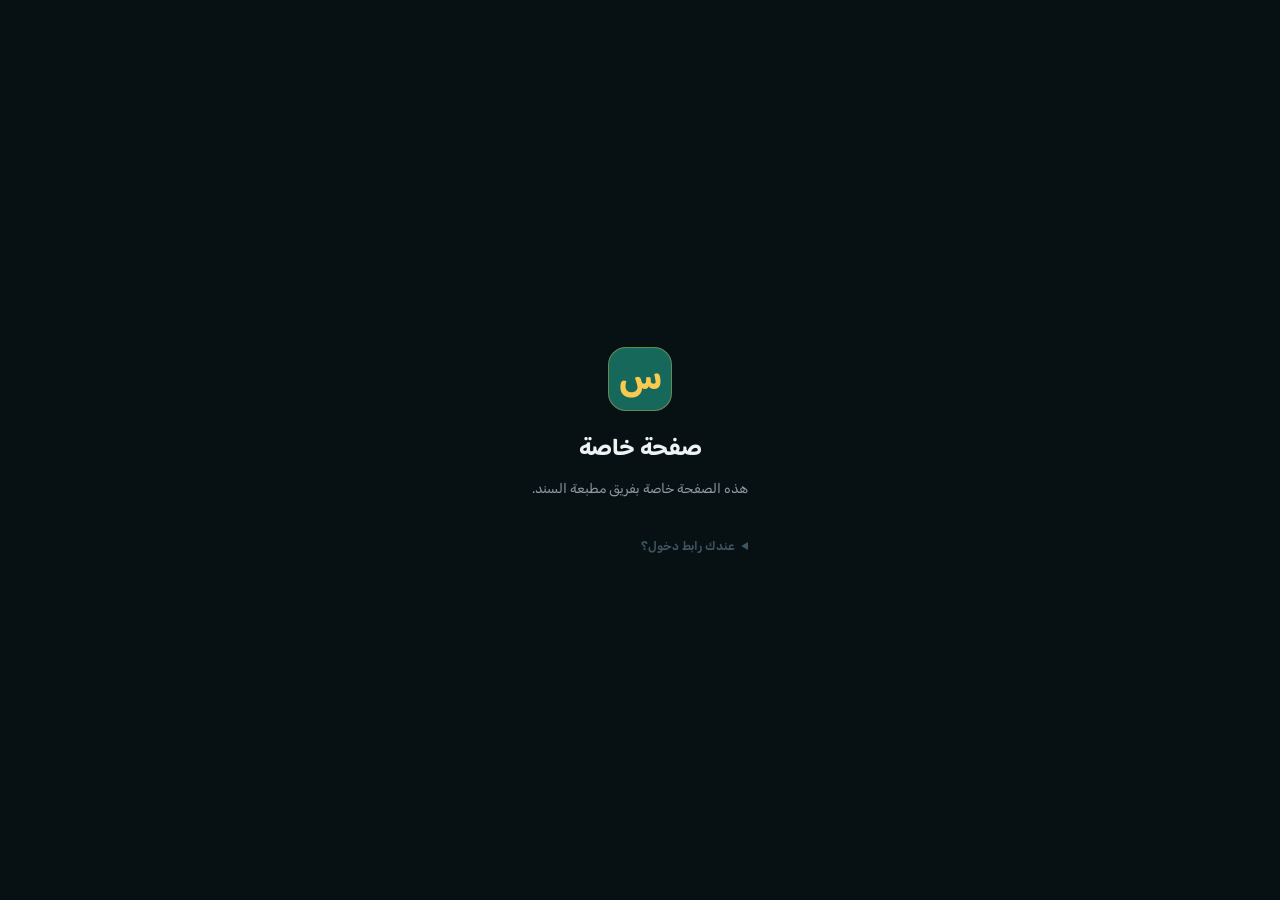
==== commit e1b6476b: "temp transfer" ====
--- a/index.html
+++ b/index.html
@@ -2,296 +2,696 @@
 <html lang="ar" dir="rtl">
 <head>
 <meta charset="utf-8">
-<meta name="viewport" content="width=device-width,initial-scale=1,viewport-fit=cover">
-<title>نوس · NOUS</title>
-<meta name="description" content="نوس، بوابة تجمع مصممين بنظام واحد. ابدأ طلبك بالغرافيك دزاين، وشوف المعرض والأرشيف.">
-<meta name="theme-color" content="#060808">
-<meta property="og:title" content="نوس · البوابة مفتوحة">
-<meta property="og:description" content="Meaning begins where sight ends.">
-<link rel="icon" type="image/svg+xml" href="assets/img/favicon.svg">
+<meta name="viewport" content="width=device-width, initial-scale=1, maximum-scale=1, viewport-fit=cover">
+<meta name="robots" content="noindex, nofollow, noarchive">
+<meta name="referrer" content="no-referrer">
+<meta name="theme-color" content="#071114">
+<title>السند · غرفة العمليات</title>
 <link rel="preconnect" href="https://fonts.googleapis.com">
 <link rel="preconnect" href="https://fonts.gstatic.com" crossorigin>
-<link rel="stylesheet" href="https://fonts.googleapis.com/css2?family=Cairo:wght@300;400;600;700&family=Reem+Kufi:wght@500;700&family=Space+Grotesk:wght@400;500;700&display=swap">
-<link rel="stylesheet" href="assets/css/nous.css">
+<link href="https://fonts.googleapis.com/css2?family=Rubik:wght@400;500;600;700;800&family=Baloo+Bhaijaan+2:wght@700;800&display=swap" rel="stylesheet">
+<style>
+:root{
+  --ink:#071114; --panel:#0f1d24; --card:#132630; --line:#1f3540; --line2:#2a4552;
+  --petrol:#22967F; --petrol-dk:#16685a; --gold:#fac94f; --gold-dim:#b8903a; --gray:#8a9ba1; --white:#eef3f4;
+  --todo:#5c7078; --partial:#fac94f; --done:#2fd0a4; --r:16px;
+}
+*{box-sizing:border-box;-webkit-tap-highlight-color:transparent}
+html,body{margin:0;min-height:100%;background:var(--ink);color:var(--white);font-family:Rubik,system-ui,sans-serif;font-size:15px}
+button,input,textarea{font:inherit;color:inherit}
+button{cursor:pointer;border:0;background:none}
+.num{font-variant-numeric:tabular-nums}
+.hidden{display:none!important}
+
+/* header */
+header{position:sticky;top:0;z-index:30;display:flex;align-items:center;gap:12px;padding:10px 16px;padding-top:max(10px,env(safe-area-inset-top));
+  background:rgba(7,17,20,.94);backdrop-filter:blur(10px);border-bottom:1px solid var(--line)}
+.brand{display:flex;align-items:center;gap:10px;min-width:0}
+.mark{width:34px;height:34px;border-radius:10px;background:var(--petrol-dk);display:grid;place-items:center;flex:none;box-shadow:inset 0 0 0 1px rgba(250,201,79,.35)}
+.mark b{font-family:'Baloo Bhaijaan 2';font-size:20px;color:var(--gold);line-height:1;margin-top:4px}
+.brand h1{margin:0;font-family:'Baloo Bhaijaan 2';font-size:19px;font-weight:800;line-height:1.1}
+.brand small{display:block;color:var(--gray);font-size:11.5px;font-weight:500}
+.sync{margin-inline-start:auto;display:flex;align-items:center;gap:7px;font-size:12px;color:var(--gray);white-space:nowrap}
+.sync i{width:8px;height:8px;border-radius:50%;background:var(--todo)}
+.sync.live i{background:var(--done);animation:pulse 2s infinite}
+.sync.wait i{background:var(--gold)}
+.sync.off i{background:#ff7b6b}
+@keyframes pulse{0%{box-shadow:0 0 0 0 rgba(47,208,164,.55)}70%{box-shadow:0 0 0 9px rgba(47,208,164,0)}100%{box-shadow:0 0 0 0 rgba(47,208,164,0)}}
+
+.mods{display:flex;gap:8px;padding:10px 16px;overflow-x:auto;border-bottom:1px solid var(--line)}
+.mods button{display:flex;align-items:center;gap:8px;padding:9px 14px;border-radius:12px;border:1px solid var(--line);color:var(--gray);font-weight:600;font-size:13.5px;white-space:nowrap;background:var(--panel)}
+.mods button.on{color:var(--white);border-color:rgba(250,201,79,.55);background:linear-gradient(180deg,#1a2f38,#132630)}
+.mods button.on svg{color:var(--gold)}
+.mods button[disabled]{opacity:.45;cursor:default}
+.mods em{font-style:normal;font-size:10.5px;padding:2px 7px;border-radius:999px;background:var(--line);color:var(--gray)}
+
+/* layout */
+.wrap{display:grid;grid-template-columns:1fr 400px;height:calc(100vh - 118px);min-height:520px}
+.wrap.solo{grid-template-columns:1fr;height:calc(100vh - 160px)}
+@media (max-width:900px){.wrap{grid-template-columns:1fr;height:auto}.wrap.solo{height:auto}}
+.mapcol{position:relative;overflow:hidden;background:#070f12}
+@media (max-width:900px){.mapcol{height:62vh;min-height:380px}.solo .mapcol{height:72vh}}
+.side{border-inline-start:1px solid var(--line);background:var(--panel);overflow-y:auto;padding:16px 16px 40px}
+@media (max-width:900px){.side{border:0;border-top:1px solid var(--line)}}
+
+/* map */
+#vp{position:absolute;inset:0;touch-action:none;cursor:grab;user-select:none}
+#vp.drag{cursor:grabbing} #vp.edit{cursor:crosshair}
+#world{position:absolute;left:0;top:0;width:1654px;height:1169px;transform-origin:0 0;will-change:transform}
+#world img{display:block;width:1654px;height:1169px;pointer-events:none;-webkit-user-drag:none}
+#pins{position:absolute;inset:0}
+.pin{position:absolute;width:0;height:0;transform:scale(var(--inv));transform-origin:0 0}
+.dot{width:14px;height:14px;border-radius:50%;background:var(--todo);border:2px solid rgba(7,17,20,.9);position:absolute;left:-7px;top:-7px;box-shadow:0 0 0 3px rgba(92,112,120,.18)}
+.pin.partial .dot{background:var(--partial);box-shadow:0 0 0 4px rgba(250,201,79,.18),0 0 14px rgba(250,201,79,.55)}
+.pin.done .dot{background:var(--done);box-shadow:0 0 0 4px rgba(47,208,164,.18),0 0 16px rgba(47,208,164,.7)}
+.pin .ini{position:absolute;top:-9px;inset-inline-end:-10px;width:15px;height:15px;border-radius:50%;font-size:9px;font-weight:800;display:grid;place-items:center;color:#071114;border:1.5px solid #071114}
+.lbl{position:absolute;top:-12px;right:13px;white-space:nowrap;font-size:12px;font-weight:600;padding:3px 8px;border-radius:7px;background:rgba(7,17,20,.82);border:1px solid var(--line2);color:#dfe8ea;display:none}
+#vp.labels .lbl,.pin.sel .lbl,.pin.mine .lbl{display:block}
+.pin.sel .dot{outline:2px solid var(--white);outline-offset:3px}
+.pin.sel .lbl{border-color:var(--gold);color:var(--gold)}
+.pin.mine .lbl{border-color:rgba(250,201,79,.5)}
+.pin.dim{opacity:.18}
+.edit .pin{cursor:move}
+.press{position:absolute;width:0;height:0;transform:scale(var(--inv));transform-origin:0 0;pointer-events:none}
+.press .star{position:absolute;left:-15px;top:-15px;width:30px;height:30px;border-radius:50%;display:grid;place-items:center;
+  background:radial-gradient(circle,#fac94f 0 40%,rgba(250,201,79,.25) 41% 70%,transparent 71%);animation:beacon 2.4s infinite}
+.press .star svg{width:13px;height:13px;color:#1a1405}
+.press span{position:absolute;top:-12px;right:20px;white-space:nowrap;font-size:11.5px;font-weight:700;color:var(--gold);background:rgba(7,17,20,.85);padding:3px 8px;border-radius:7px;border:1px solid rgba(250,201,79,.45)}
+@keyframes beacon{0%,100%{filter:drop-shadow(0 0 4px rgba(250,201,79,.6))}50%{filter:drop-shadow(0 0 14px rgba(250,201,79,.95))}}
+.hud{position:absolute;top:12px;inset-inline-start:12px;display:flex;gap:10px;align-items:center;padding:10px 14px 10px 12px;border-radius:var(--r);background:rgba(13,31,42,.82);border:1px solid var(--line2);backdrop-filter:blur(10px);pointer-events:none}
+.ring{--p:0;width:52px;height:52px;border-radius:50%;background:conic-gradient(var(--done) calc(var(--p)*1%),#1d323c 0);display:grid;place-items:center;flex:none}
+.ring b{width:42px;height:42px;border-radius:50%;background:#0d1f2a;display:grid;place-items:center;font-size:13.5px;font-weight:700}
+.hud .t{font-size:11.5px;color:var(--gray);line-height:1.55}
+.hud .t strong{color:var(--white);font-weight:600}
+.tools{position:absolute;bottom:14px;inset-inline-end:12px;display:flex;flex-direction:column;gap:8px}
+.tools button{width:40px;height:40px;border-radius:12px;background:rgba(13,31,42,.9);border:1px solid var(--line2);display:grid;place-items:center}
+.tools svg{width:18px;height:18px}
+.chips2{position:absolute;bottom:14px;inset-inline-start:12px;display:flex;gap:6px;background:rgba(13,31,42,.9);border:1px solid var(--line2);border-radius:12px;padding:4px}
+.chips2 button{height:32px;padding:0 12px;font-size:12.5px;font-weight:600;color:var(--gray);border-radius:9px}
+.chips2 button.on{background:var(--line2);color:var(--white)}
+.editbar{position:absolute;top:12px;left:50%;transform:translateX(-50%);background:var(--gold);color:#1a1405;font-weight:700;font-size:12.5px;padding:8px 14px;border-radius:999px;display:none;gap:10px;align-items:center;box-shadow:0 8px 30px rgba(0,0,0,.4);width:max-content;max-width:92%}
+.edit-on .editbar{display:flex}
+.editbar button{background:#1a1405;color:var(--gold);padding:4px 10px;border-radius:999px;font-size:12px;font-weight:700}
+.legend{position:absolute;top:84px;inset-inline-start:12px;display:flex;gap:10px;font-size:11px;color:var(--gray);background:rgba(7,17,20,.7);padding:6px 10px;border-radius:10px;pointer-events:none}
+.legend i{display:inline-block;width:8px;height:8px;border-radius:50%;margin-inline-end:5px;vertical-align:middle}
+.attr{position:absolute;bottom:2px;left:6px;font-size:9.5px;color:#4d6670;pointer-events:none}
+
+/* side */
+.sec{margin-bottom:22px}
+.sec h3{margin:0 0 10px;font-size:12px;font-weight:600;color:var(--gray);letter-spacing:.4px;display:flex;align-items:center;gap:8px}
+.sec h3 .a{margin-inline-start:auto}
+.link{color:var(--gold);font-size:12px;font-weight:600}
+.card{background:var(--card);border:1px solid var(--line);border-radius:var(--r);padding:14px}
+.reps{display:grid;grid-template-columns:1fr 1fr;gap:10px}
+.rep .nm{display:flex;align-items:center;gap:8px;font-weight:700;font-size:15px}
+.rep .nm i{width:22px;height:22px;border-radius:50%;display:grid;place-items:center;font-style:normal;font-size:11px;font-weight:800;color:#071114}
+.rep .row{display:flex;justify-content:space-between;font-size:12px;color:var(--gray);margin-top:8px}
+.rep .row b{color:var(--white);font-weight:600}
+.bar{height:5px;border-radius:5px;background:#1d323c;overflow:hidden;margin-top:10px}
+.bar span{display:block;height:100%;background:linear-gradient(90deg,var(--gold-dim),var(--gold))}
+.rep .give{margin-top:12px;width:100%;padding:8px;border-radius:10px;border:1px dashed var(--line2);color:var(--gold);font-size:12.5px;font-weight:600}
+.btn{display:inline-flex;align-items:center;justify-content:center;gap:8px;padding:11px 14px;border-radius:12px;font-weight:600;font-size:13.5px;border:1px solid var(--line2);background:var(--card)}
+.btn.gold{background:var(--gold);color:#1a1405;border-color:var(--gold)}
+.btn.green{background:var(--petrol);border-color:var(--petrol);color:#fff}
+.btn.full{width:100%}
+.btn svg{width:16px;height:16px}
+.btns{display:grid;grid-template-columns:1fr 1fr;gap:8px}
+.search{width:100%;padding:10px 12px;border-radius:12px;background:var(--ink);border:1px solid var(--line);outline:none;margin-bottom:10px}
+.zl{display:flex;flex-direction:column;gap:4px}
+.zi{display:flex;align-items:center;gap:10px;padding:10px 12px;border-radius:12px;text-align:start;width:100%}
+.zi:hover{background:var(--card)}
+.zi .d{width:10px;height:10px;border-radius:50%;background:var(--todo);flex:none}
+.zi.partial .d{background:var(--partial)} .zi.done .d{background:var(--done)}
+.zi .n{font-weight:600;font-size:14px}
+.zi .m{font-size:11.5px;color:var(--gray);margin-inline-start:auto;display:flex;gap:8px;align-items:center}
+.tag{font-size:10.5px;padding:2px 7px;border-radius:999px;font-weight:600;color:#071114}
+.group{font-size:11.5px;color:var(--gray);margin:12px 4px 6px;font-weight:600;display:flex;justify-content:space-between}
+.feed{display:flex;flex-direction:column}
+.fi{display:flex;gap:10px;font-size:12.5px;padding:7px 2px;border-bottom:1px solid rgba(31,53,64,.6);color:#c9d4d7}
+.fi time{color:var(--gray);font-size:11px;margin-inline-start:auto;white-space:nowrap}
+.empty{color:var(--gray);font-size:13px;text-align:center;padding:18px 8px;line-height:1.7}
+.seg{display:flex;background:var(--ink);border:1px solid var(--line);border-radius:10px;padding:3px;gap:2px}
+.seg button{padding:5px 10px;border-radius:8px;font-size:12px;color:var(--gray);font-weight:600}
+.seg button.on{background:var(--line2);color:var(--white)}
+.banner{background:rgba(250,201,79,.1);border:1px solid rgba(250,201,79,.4);color:#f3dfa8;border-radius:12px;padding:12px;font-size:12.5px;line-height:1.7;margin-bottom:14px}
+
+/* points */
+.pts{max-width:980px;margin:0 auto;padding:20px 16px 60px}
+.board{display:grid;grid-template-columns:1fr 1fr;gap:14px}
+@media (max-width:640px){.board{grid-template-columns:1fr}}
+.pc{position:relative;padding:20px}
+.pc.lead{border-color:rgba(250,201,79,.55);background:radial-gradient(120% 90% at 0% 0%,rgba(250,201,79,.12),transparent 60%),var(--card)}
+.pc .big{font-family:'Baloo Bhaijaan 2';font-size:56px;line-height:1;margin:14px 0 4px}
+.pc .big small{font-family:Rubik;font-size:14px;color:var(--gray);font-weight:500;margin-inline-start:6px}
+.pc .sub{display:flex;gap:16px;font-size:12.5px;color:var(--gray);flex-wrap:wrap}
+.pc .sub b{color:var(--white)}
+.crown{position:absolute;top:16px;inset-inline-end:16px;font-size:11px;font-weight:700;color:var(--gold);display:flex;gap:6px;align-items:center}
+.crown svg{width:16px;height:16px}
+.cols{display:grid;grid-template-columns:380px 1fr;gap:16px;margin-top:16px}
+@media (max-width:820px){.cols{grid-template-columns:1fr}}
+label.f{display:block;font-size:12px;color:var(--gray);margin:12px 0 6px;font-weight:600}
+.inp{width:100%;padding:11px 12px;border-radius:12px;background:var(--ink);border:1px solid var(--line);outline:none}
+.inp:focus{border-color:var(--gold-dim)}
+.chips{display:flex;flex-wrap:wrap;gap:6px}
+.chip{padding:8px 12px;border-radius:10px;border:1px solid var(--line2);font-size:13px;font-weight:600;color:#c9d4d7;background:var(--ink)}
+.chip.on{background:var(--gold);border-color:var(--gold);color:#1a1405}
+.ri{display:flex;gap:12px;align-items:flex-start;padding:12px 4px;border-bottom:1px solid rgba(31,53,64,.7)}
+.ri .av{width:34px;height:34px;border-radius:10px;display:grid;place-items:center;font-weight:800;font-size:13px;color:#071114;flex:none}
+.ri .tx{flex:1;min-width:0}
+.ri .tx b{font-weight:600}
+.ri .tx div{font-size:12px;color:var(--gray);margin-top:3px}
+.ri .acts{display:flex;gap:6px;align-items:center}
+.mini{font-size:11px;padding:5px 9px;border-radius:8px;border:1px solid var(--line2);color:var(--gray);font-weight:600}
+.mini.on{border-color:var(--done);color:var(--done)}
+
+/* rep app */
+.rw{max-width:560px;margin:0 auto;padding:16px 14px 90px}
+.rw.mapmode{padding-bottom:0}.rw.mapmode .tabs{margin-bottom:10px}
+.hello{font-family:'Baloo Bhaijaan 2';font-size:28px;line-height:1.2;margin:4px 0 2px}
+.hello+p{margin:0 0 14px;color:var(--gray);font-size:13px}
+.stock{display:grid;grid-template-columns:repeat(4,1fr);gap:8px;text-align:center;margin-bottom:16px}
+.stock div{background:var(--card);border:1px solid var(--line);border-radius:14px;padding:12px 4px}
+.stock b{display:block;font-size:21px;font-weight:700}
+.stock small{color:var(--gray);font-size:11px}
+.tabs{display:grid;grid-template-columns:1fr 1fr;gap:6px;background:var(--panel);border:1px solid var(--line);border-radius:14px;padding:4px;margin-bottom:16px}
+.tabs button{padding:12px;border-radius:11px;font-weight:700;color:var(--gray);font-size:14.5px}
+.tabs button.on{background:var(--card);color:var(--white);box-shadow:inset 0 0 0 1px var(--line2)}
+.nextc{border:1px solid rgba(250,201,79,.45);background:radial-gradient(120% 120% at 100% 0%,rgba(250,201,79,.14),transparent 60%),var(--card);border-radius:20px;padding:18px;margin-bottom:18px}
+.nextc small{color:var(--gold);font-weight:700;font-size:12px;letter-spacing:.3px}
+.nextc h2{margin:6px 0 14px;font-family:'Baloo Bhaijaan 2';font-size:30px;line-height:1.15}
+.bigb{display:grid;grid-template-columns:1fr 1fr;gap:10px}
+.bb{padding:16px 10px;border-radius:16px;font-weight:800;font-size:16px;display:flex;align-items:center;justify-content:center;gap:8px;border:1px solid var(--line2);background:var(--ink)}
+.bb.go1{background:var(--partial);color:#1a1405;border-color:var(--partial)}
+.bb.go2{background:var(--done);color:#062018;border-color:var(--done)}
+.bb.map{grid-column:1/-1;background:var(--petrol-dk);border-color:#2b7a6b;color:#fff;font-size:14.5px;padding:13px;font-weight:700;text-decoration:none}
+.bb svg{width:20px;height:20px}
+.rz{background:var(--card);border:1px solid var(--line);border-radius:18px;padding:14px;margin-bottom:10px}
+.rz.done{opacity:.8}
+.rz .top{display:flex;align-items:center;gap:10px}
+.rz h4{margin:0;font-size:18px;font-weight:700}
+.pill{font-size:11.5px;font-weight:700;padding:4px 10px;border-radius:999px;background:var(--line);color:#c9d4d7}
+.pill.partial{background:rgba(250,201,79,.16);color:var(--gold)} .pill.done{background:rgba(47,208,164,.15);color:var(--done)}
+.rz .top .more{margin-inline-start:auto;color:var(--gray);font-size:12.5px;font-weight:600;padding:6px}
+.rz .info{font-size:12.5px;color:var(--gray);margin:6px 0 12px}
+.rz .bigb .bb{padding:13px 8px;font-size:15px}
+.free{display:flex;align-items:center;gap:10px;padding:12px 14px;background:var(--panel);border:1px dashed var(--line2);border-radius:14px;margin-bottom:8px}
+.free b{font-size:15px}
+.free button{margin-inline-start:auto}
+.qbar{position:fixed;bottom:0;left:0;right:0;z-index:40;padding:10px 14px calc(10px + env(safe-area-inset-bottom));background:#3a2a07;color:#ffe7a6;font-size:13px;text-align:center;font-weight:600}
+
+/* sheet & modal */
+.scrim{position:fixed;inset:0;background:rgba(3,8,10,.6);z-index:50;opacity:0;pointer-events:none;transition:.2s}
+.scrim.on{opacity:1;pointer-events:auto}
+.sheet{position:fixed;z-index:60;left:50%;bottom:0;width:min(520px,100%);transform:translate(-50%,105%);transition:transform .28s cubic-bezier(.2,.8,.2,1);
+  background:#0f1f27;border:1px solid var(--line2);border-bottom:0;border-radius:22px 22px 0 0;padding:10px 18px calc(24px + env(safe-area-inset-bottom));max-height:90vh;overflow-y:auto;box-shadow:0 -20px 60px rgba(0,0,0,.5)}
+.sheet.on{transform:translate(-50%,0)}
+.sheet:not(.on){visibility:hidden;transition:transform .28s,visibility 0s .28s}
+.grab{width:42px;height:4px;border-radius:4px;background:var(--line2);margin:0 auto 12px}
+.sh-h{display:flex;align-items:flex-start;gap:10px}
+.sh-h h2{margin:0;font-family:'Baloo Bhaijaan 2';font-size:26px;line-height:1.2}
+.sh-h .x{margin-inline-start:auto;width:38px;height:38px;border-radius:10px;background:var(--card);display:grid;place-items:center;flex:none}
+.meta{font-size:12px;color:var(--gray);margin-top:2px}
+.st3{display:grid;grid-template-columns:repeat(3,1fr);gap:8px;margin-top:16px}
+.st3 button{padding:16px 6px;border-radius:14px;border:1px solid var(--line2);background:var(--card);font-weight:700;font-size:14px;display:flex;flex-direction:column;align-items:center;gap:8px;color:#c9d4d7}
+.st3 button i{width:13px;height:13px;border-radius:50%;background:var(--todo)}
+.st3 button[data-s=partial] i{background:var(--partial)} .st3 button[data-s=done] i{background:var(--done)}
+.st3 button.on[data-s=todo]{border-color:var(--todo);background:#17262d;color:var(--white)}
+.st3 button.on[data-s=partial]{border-color:var(--partial);background:rgba(250,201,79,.1);color:var(--gold)}
+.st3 button.on[data-s=done]{border-color:var(--done);background:rgba(47,208,164,.1);color:var(--done)}
+.step{display:flex;align-items:center;gap:8px}
+.step .inp{text-align:center;font-size:22px;font-weight:700;padding:8px}
+.step button{width:50px;height:50px;border-radius:12px;background:var(--card);border:1px solid var(--line2);font-size:22px;font-weight:700;flex:none}
+.quick{display:flex;gap:6px;margin-top:8px}
+.quick button{flex:1;padding:10px 4px;border-radius:10px;border:1px solid var(--line);font-size:13px;font-weight:700;color:#c9d4d7;background:var(--ink)}
+.go{display:flex;align-items:center;justify-content:center;gap:8px;margin-top:16px;padding:14px;border-radius:14px;background:var(--petrol-dk);color:#fff;font-weight:700;text-decoration:none;border:1px solid #2b7a6b}
+.go svg{width:18px;height:18px}
+.hl{animation:hl 1.2s ease 2}
+@keyframes hl{50%{box-shadow:0 0 0 3px rgba(250,201,79,.6);border-radius:14px}}
+.danger{color:#ff8a80;font-size:12.5px;font-weight:600;padding:8px 0}
+details{margin-top:16px;border-top:1px solid var(--line);padding-top:12px}
+summary{cursor:pointer;color:var(--gray);font-size:12.5px;font-weight:600}
+.modal{position:fixed;z-index:70;left:50%;top:50%;transform:translate(-50%,-46%) scale(.98);opacity:0;pointer-events:none;transition:.2s;
+  width:min(460px,calc(100% - 28px));max-height:90vh;overflow-y:auto;background:#0f1f27;border:1px solid var(--line2);border-radius:20px;padding:20px;box-shadow:0 30px 80px rgba(0,0,0,.6)}
+.modal.on{opacity:1;pointer-events:auto;transform:translate(-50%,-50%)}
+.modal.wide{width:min(760px,calc(100% - 28px))}
+.modal h2{margin:0 0 4px;font-size:18px}
+.modal p{margin:0 0 8px;color:var(--gray);font-size:12.5px;line-height:1.7}
+textarea.inp{min-height:90px;resize:vertical}
+.qrs{display:grid;grid-template-columns:repeat(auto-fit,minmax(200px,1fr));gap:12px;margin-top:12px}
+.qrc{background:var(--card);border:1px solid var(--line);border-radius:16px;padding:14px;text-align:center}
+.qrc canvas{width:100%;max-width:200px;border-radius:12px;background:#fff;display:block;margin:10px auto}
+.qrc .acts{display:flex;flex-direction:column;gap:6px}
+.toast{position:fixed;z-index:90;top:70px;left:50%;transform:translate(-50%,-14px);opacity:0;transition:.25s;background:#f1f5f6;color:#071114;font-weight:700;font-size:14px;padding:12px 18px;border-radius:12px;pointer-events:none;box-shadow:0 10px 30px rgba(0,0,0,.4);max-width:90%;text-align:center}
+.toast.on{opacity:1;transform:translate(-50%,0)}
+
+/* lock */
+.lock{min-height:100vh;display:grid;place-items:center;padding:24px;text-align:center}
+.lock .box{max-width:360px}
+.lock .mark{width:64px;height:64px;border-radius:18px;margin:0 auto 18px}
+.lock .mark b{font-size:36px}
+.lock h2{font-family:'Baloo Bhaijaan 2';font-size:24px;margin:0 0 6px}
+.lock p{color:var(--gray);font-size:13.5px;line-height:1.8;margin:0}
+.lock details{text-align:start;border:0;margin-top:26px}
+.loading{min-height:100vh;display:grid;place-items:center;color:var(--gray)}
+@media (max-width:560px){header{padding:10px 12px;gap:8px}.brand h1{font-size:16px}.brand small{display:none}.sync span{display:none}
+ .hud{padding:8px 10px;gap:8px;top:10px;inset-inline-start:10px}.ring{width:44px;height:44px}.ring b{width:36px;height:36px;font-size:12px}.legend{top:72px}.mods{padding:8px 12px}}
+</style>
 </head>
-<body data-state="closed">
-
-<canvas id="stars" aria-hidden="true"></canvas>
-<div class="neb" aria-hidden="true"><i></i><i></i><i></i></div>
-<div class="grain" aria-hidden="true"></div>
-
-<!-- طبقة الوثيقة: نفس إطار الحملة -->
-<div class="doc" aria-hidden="true">
-  <i class="cn c-tl"></i><i class="cn c-tr"></i><i class="cn c-bl"></i><i class="cn c-br"></i>
-  <span class="doc-file en" id="docFile">FILE 00 · NETWORK</span>
-  <span class="doc-arc en">NOUS / ARCHIVE</span>
-  <span class="doc-geo en">36.34° N · 43.13° E</span>
-  <span class="doc-tc en" id="tc">00:00:00:00</span>
+<body>
+<div id="loading" class="loading">جاري التحميل…</div>
+
+<div id="lock" class="lock hidden"><div class="box">
+  <div class="mark"><b>س</b></div>
+  <h2>صفحة خاصة</h2>
+  <p id="lockmsg">هذه الصفحة خاصة بفريق مطبعة السند.</p>
+  <details><summary style="color:#3f5560;font-size:12px">عندك رابط دخول؟</summary>
+    <textarea class="inp" id="lockin" style="margin-top:10px;direction:ltr;min-height:70px" placeholder="الصق الرابط هنا"></textarea>
+    <button class="btn gold full" style="margin-top:8px" id="lockgo">دخول</button></details>
+</div></div>
+
+<div id="app" class="hidden">
+<header>
+  <div class="brand"><div class="mark"><b>س</b></div><div><h1 id="ttl">غرفة عمليات السند</h1><small>خاصة بفريق المطبعة</small></div></div>
+  <div class="sync wait" id="sync"><i></i><span>يتصل…</span></div>
+</header>
+<nav class="mods" id="mods">
+  <button data-t="dist" class="on"><svg width="17" height="17" viewBox="0 0 24 24" fill="none" stroke="currentColor" stroke-width="2"><path d="M9 4 3 6v14l6-2 6 2 6-2V4l-6 2-6-2Z"/><path d="M9 4v14M15 6v14"/></svg>توزيع البروشورات</button>
+  <button data-t="pts"><svg width="17" height="17" viewBox="0 0 24 24" fill="none" stroke="currentColor" stroke-width="2"><path d="M5 4h14v4a7 7 0 0 1-14 0V4Z"/><path d="M12 15v5M8 20h8"/></svg>نقاط المندوبين</button>
+  <button disabled><svg width="17" height="17" viewBox="0 0 24 24" fill="none" stroke="currentColor" stroke-width="2"><path d="M12 5v14M5 12h14"/></svg>حملات ترويج أخرى <em>قريباً</em></button>
+</nav>
+
+<section id="repview" class="hidden"><div class="rw" id="rw"></div></section>
+
+<main id="dist" class="wrap">
+  <section class="mapcol" id="mapcol">
+    <div id="vp"><div id="world"><img src="map.webp" alt=""><div id="pins"></div></div></div>
+    <div class="hud"><div class="ring num" id="ring"><b>0%</b></div><div class="t" id="hudt"></div></div>
+    <div class="legend"><span><i style="background:var(--todo)"></i>ما توزّع</span><span><i style="background:var(--partial)"></i>جزئي</span><span><i style="background:var(--done)"></i>مكتمل</span></div>
+    <div class="editbar" id="editbar">اسحب الحي لمكانه، أو اضغط على الخارطة لإضافة حي <button id="editdone">تم</button></div>
+    <div class="chips2" id="sidef"><button data-f="all" class="on">الكل</button><button data-f="R">الأيمن</button><button data-f="L">الأيسر</button></div>
+    <div class="tools">
+      <button id="zin" aria-label="تكبير"><svg viewBox="0 0 24 24" fill="none" stroke="currentColor" stroke-width="2"><path d="M12 5v14M5 12h14"/></svg></button>
+      <button id="zout" aria-label="تصغير"><svg viewBox="0 0 24 24" fill="none" stroke="currentColor" stroke-width="2"><path d="M5 12h14"/></svg></button>
+      <button id="zfit" aria-label="ملء"><svg viewBox="0 0 24 24" fill="none" stroke="currentColor" stroke-width="2"><path d="M4 9V4h5M20 9V4h-5M4 15v5h5M20 15v5h-5"/></svg></button>
+    </div>
+    <div class="attr">© mapz.com · Map data © OpenStreetMap (ODbL)</div>
+  </section>
+  <aside class="side" id="side"></aside>
+</main>
+<main id="pts" class="hidden"><div class="pts" id="ptsbody"></div></main>
 </div>
 
-<!-- المقدمة: البوابة مغلقة ثم تنفتح -->
-<div id="intro" class="intro" aria-hidden="true">
-  <div class="intro-mark" id="introMark"></div>
-  <p class="intro-line"><span class="a">الأرشيف مغلق</span><span class="b">البوابة مفتوحة</span></p>
-</div>
-
-<header class="top">
-  <a class="brand" href="#home" aria-label="نوس، الرئيسية"><span class="brand-mk" id="brandMk"></span><b>نوس</b><span class="en">NOUS</span></a>
-  <nav class="nav" aria-label="التنقل">
-    <a href="#home" data-nav="home">الشبكة</a>
-    <a href="#works" data-nav="works">المعرض</a>
-    <a href="#archive" data-nav="archive">الأرشيف</a>
-    <a href="#join" data-nav="join">انضم</a>
-    <a href="#about" data-nav="about">عن نوس</a>
-  </nav>
-  <a class="btn cta" href="#order">ابدأ طلبك</a>
-</header>
-
-<main id="main">
-
-<!-- ============ الشبكة ============ -->
-<section class="view map-view" id="v-home" data-file="FILE 00 · NETWORK" aria-label="خريطة شبكة نوس">
-  <div id="scene">
-    <div id="world">
-      <svg id="net" aria-hidden="true"><g id="orbits"></g><g id="links"></g></svg>
-      <button id="core" class="core" type="button" aria-label="نوس، المرجع. افتح تفاصيل الشبكة">
-        <i class="rg a"></i><i class="rg b"></i><span id="coreMk"></span>
-      </button>
-      <div id="nodes"></div>
-    </div>
-  </div>
-  <div class="map-hud">
-    <div class="chip" id="liveChip"><i></i><span></span></div>
-  </div>
-  <div class="map-foot">
-    <p class="tag en">Meaning begins where sight ends.</p>
-    <p class="hint"><i></i>اضغط على البوابة أو أي فرع</p>
-  </div>
-</section>
-
-<!-- ============ المعرض ============ -->
-<section class="view page" id="v-works" data-file="FILE 01 · SELECTED WORK" hidden>
-  <div class="wrap">
-    <header class="ph">
-      <p class="eyebrow en">SELECTED WORK</p>
-      <h1>المعرض</h1>
-      <p class="lead">كل عمل باسم صاحبه واسم مصممه. اختار التصنيف، وإذا عجبك أسلوب، اطلب شي مثله بضغطة.</p>
-    </header>
-    <div class="filters">
-      <div class="chips" id="catChips" role="group" aria-label="التصنيف"></div>
-      <div class="chips sub" id="desChips" role="group" aria-label="المصمم"></div>
-    </div>
-    <div class="grid" id="worksGrid"></div>
-
-    <section class="block">
-      <p class="eyebrow en">CLIENTS & BRANDS</p>
-      <h2>الزبائن والعلامات</h2>
-      <div class="chips" id="clientChips" role="group" aria-label="تصنيف الزبائن"></div>
-      <ul class="clients" id="clientsList"></ul>
-    </section>
-
-    <section class="block" id="testiBlock" hidden>
-      <p class="eyebrow en">IN THEIR WORDS</p>
-      <h2>آراء الزبائن</h2>
-      <div class="testi" id="testiList"></div>
-    </section>
-  </div>
-</section>
-
-<!-- ============ الأرشيف ============ -->
-<section class="view page" id="v-archive" data-file="FILE 02 · ARCHIVE" hidden>
-  <div class="wrap">
-    <header class="ph">
-      <p class="eyebrow en">THE ARCHIVE · BEFORE FORM</p>
-      <h1>ما قبل الشكل</h1>
-      <p class="lead">قبل ما ياخذ أي شي شكله، كان هنا أرشيف. ستة ملفات، كل واحد يُفتح بوقته.</p>
-    </header>
-    <div class="files" id="filesGrid"></div>
-    <section class="block reveal" id="revealBlock" hidden>
-      <p class="eyebrow en">DECLASSIFIED</p>
-      <h2>الأقسام الأربعة</h2>
-      <p class="lead">كل قسم بالأرشيف فرع حقيقي بالشبكة.</p>
-      <ul class="rows" id="revealRows"></ul>
-    </section>
-  </div>
-</section>
-
-<!-- ============ ابدأ طلبك ============ -->
-<section class="view page" id="v-order" data-file="FILE 03 · YOUR BRIEF" hidden>
-  <div class="wrap">
-    <header class="ph">
-      <p class="eyebrow en">YOUR BRIEF</p>
-      <h1>ابدأ طلبك</h1>
-      <p class="lead">بدقيقتين. جاوب على قد ما تعرف، والباقي نكمله بالمحادثة. وبالأخير يوصلنا طلبك مرتب.</p>
-    </header>
-
-    <ol class="steps4">
-      <li><b>الطلب</b><span>يدخل من نوس ويتوجه للقسم</span></li>
-      <li><b>المقدم</b><span>نصف المبلغ ويبدأ الشغل</span></li>
-      <li><b>المراجعة</b><span>كل تسليم يُراجع قبل ما يوصلك</span></li>
-      <li><b>الاستلام</b><span>جولتين تعديل، وتستلم ملفك نظيف</span></li>
-    </ol>
-
-    <div class="order">
-      <form class="form" id="orderForm" novalidate>
-        <fieldset class="st"><legend><i>01</i>أي فرع؟</legend>
-          <div class="chips" data-f="branch" role="radiogroup"></div>
-          <p class="wait" id="waitNote" hidden>الفرع لسه ما فتح. طلبك ينحفظ بقائمة الانتظار، وأول ما يفتح نرجع لك.</p>
-        </fieldset>
-        <fieldset class="st"><legend><i>02</i>شنو تحتاج؟</legend>
-          <p class="hint2">اختار وحدة أو أكثر.</p>
-          <div class="svc" data-f="services"></div>
-        </fieldset>
-        <fieldset class="st"><legend><i>03</i>احچيلي عن مشروعك</legend>
-          <label class="fl"><span>اسم المشروع أو العلامة</span><input class="field" name="project" autocomplete="organization"></label>
-          <label class="fl"><span>المجال</span><input class="field" name="field" placeholder="مقهى، عيادة، متجر ملابس…"></label>
-          <label class="fl"><span>الفكرة <em>اختياري</em></span><textarea class="field" name="brief" rows="4" placeholder="اكتب فكرتك، وأي مرجع يعجبك"></textarea></label>
-          <label class="fl"><span>لمن موجّه؟ <em>اختياري</em></span><input class="field" name="audience"></label>
-        </fieldset>
-        <fieldset class="st"><legend><i>04</i>شلون تتخيله؟</legend>
-          <p class="lbl">الطابع</p>
-          <div class="chips" data-f="mood" role="radiogroup"></div>
-          <p class="lbl">اللون</p>
-          <div class="swatches" data-f="color" role="radiogroup"></div>
-        </fieldset>
-        <fieldset class="st"><legend><i>05</i>ايمتى تريده؟</legend>
-          <div class="chips" data-f="when" role="radiogroup"></div>
-          <div class="two">
-            <label class="fl"><span>تاريخ الاستلام <em>اختياري</em></span><input class="field" type="date" name="date"></label>
-            <label class="fl"><span>الميزانية التقريبية <em>اختياري</em></span>
-              <select class="field" name="budget"><option value="">ما محدد</option><option>أقل من 50,000 دينار</option><option>50,000 إلى 100,000</option><option>100,000 إلى 250,000</option><option>أكثر من 250,000</option></select>
-            </label>
-          </div>
-        </fieldset>
-        <fieldset class="st" id="desStep"><legend><i>06</i>منو يصمملك؟</legend>
-          <p class="hint2">الترتيب حسب الزخم: الأعمال المنجزة، سرعة الرد، والالتزام بالموعد. أو خلي نوس ترشحلك.</p>
-          <div class="des" data-f="designer" role="radiogroup"></div>
-        </fieldset>
-        <fieldset class="st"><legend><i>07</i>شلون نوصلك؟</legend>
-          <div class="two">
-            <label class="fl"><span>اسمك</span><input class="field" name="name" autocomplete="name" required></label>
-            <label class="fl"><span>رقم أو معرّف للتواصل</span><input class="field" name="phone" dir="ltr" autocomplete="tel" required></label>
-          </div>
-          <p class="lbl">أفضّل التواصل عبر</p>
-          <div class="chips" data-f="channel" role="radiogroup"></div>
-          <p class="note">معلوماتك تظهر بس بالرسالة اللي تبعثها أنت.</p>
-        </fieldset>
-        <fieldset class="st"><legend><i>08</i>طلبك جاهز</legend>
-          <div class="terms"><span>عربون نصف المبلغ</span><span>جولتين تعديل</span><span>مراجعة قبل التسليم</span><span>تملك التصميم بعد الدفع</span></div>
-          <button class="btn" type="submit">جهّز الطلب</button>
-          <div class="out" id="out" hidden>
-            <pre id="outText"></pre>
-            <div class="out-act">
-              <a class="btn" id="sendWa" href="#" target="_blank" rel="noopener">افتح واتساب والرسالة جاهزة</a>
-              <button class="btn ghostb" type="button" id="copyOut">نسخ الطلب</button>
-              <a class="btn ghostb" id="sendTg" href="#" target="_blank" rel="noopener" hidden>تلگرام</a>
-              <a class="btn ghostb" id="sendIg" href="#" target="_blank" rel="noopener" hidden>إنستغرام</a>
-            </div>
-            <p class="note">زر واتساب يفتح المحادثة والرسالة مكتوبة، وانت تضغط إرسال بس. بتلگرام أو إنستغرام انسخ الطلب والصقه.</p>
-          </div>
-        </fieldset>
-      </form>
-
-      <aside class="board" aria-label="لوحة مشروعك">
-        <div class="board-in">
-          <div class="board-top"><b>لوحة مشروعك</b><span>جاهزية الطلب <em id="pct">0%</em></span></div>
-          <div class="bar"><i id="bar"></i></div>
-          <div class="board-art" id="boardArt"><span id="boardMk"></span></div>
-          <p class="board-name" id="bName">اسم مشروعك</p>
-          <p class="board-svc" id="bSvc">خدماتك تظهر هنا</p>
-          <ul class="rows sm">
-            <li><span>الفرع</span><span id="bBranch">—</span></li>
-            <li><span>الطابع</span><span id="bMood">لسه ما اخترت</span></li>
-            <li><span>الموعد</span><span id="bWhen">—</span></li>
-            <li><span>المصمم</span><span id="bDes">ترشيح نوس</span></li>
-          </ul>
-        </div>
-      </aside>
-    </div>
-  </div>
-</section>
-
-<!-- ============ انضم ============ -->
-<section class="view page" id="v-join" data-file="FILE 04 · MEMBERSHIP" hidden>
-  <div class="wrap narrow">
-    <header class="ph">
-      <p class="eyebrow en">JOIN THE NETWORK</p>
-      <h1>انضم لشبكة نوس</h1>
-      <p class="lead">تبقى حر بشغلك ومشروعك. انتماؤك لنوس رسمي وبنظام واضح، وطلبات تجيك جاهزة.</p>
-    </header>
-    <ul class="pillars">
-      <li><b>عضوية بمستوى واحد</b><span>كل مصمم عضو تحت قسم موجود. ماكو طبقات ولا شركاء فوق شركاء.</span></li>
-      <li><b>علامتك تبقى إلك</b><span>إذا عندك مشروع باسمك، يظهر ببطاقتك ويه زر «زيارة موقعه».</span></li>
-      <li><b>الزبون يختار</b><span>اسمك يظهر بصفحة القسم، والترتيب حسب الزخم مو حسب المعارف. وخانة ثابتة للوجوه الجديدة.</span></li>
-      <li><b>نسبة ثابتة</b><span>السعر حسب الشريحة، مو مفاوضة. حصتك تتحول بعد موافقة الزبون على التسليم.</span></li>
-      <li><b>علامة نوس على العرض</b><span>شغل طلبات نوس تعرضه بعلامتك ويه علامة نوس. الملف المسلّم للزبون يبقى نظيف.</span></li>
-    </ul>
-    <form class="form card" id="joinForm" novalidate>
-      <p class="eyebrow en">APPLICATION</p>
-      <div class="two">
-        <label class="fl"><span>اسمك</span><input class="field" name="name" required></label>
-        <label class="fl"><span>رقم أو معرّف للتواصل</span><input class="field" name="phone" dir="ltr" required></label>
-      </div>
-      <p class="lbl">القسم</p>
-      <div class="chips" data-f="jbranch" role="radiogroup"></div>
-      <p class="lbl">مستواك</p>
-      <div class="chips" data-f="jtier" role="radiogroup"></div>
-      <label class="fl"><span>رابط أعمالك</span><input class="field" name="portfolio" dir="ltr" placeholder="Behance, Instagram, Drive…"></label>
-      <label class="fl"><span>علامتك الخاصة <em>اختياري</em></span><input class="field" name="brand" placeholder="الاسم والرابط إذا موجود"></label>
-      <button class="btn" type="submit">جهّز طلب الانضمام</button>
-      <div class="out" id="jout" hidden><pre id="joutText"></pre>
-        <div class="out-act"><a class="btn" id="jWa" href="#" target="_blank" rel="noopener">ابعثه على واتساب</a><button class="btn ghostb" type="button" id="jCopy">نسخ</button></div>
-      </div>
-    </form>
-  </div>
-</section>
-
-<!-- ============ عن نوس ============ -->
-<section class="view page" id="v-about" data-file="FILE 05 · THE ONE WHO LOOKS" hidden>
-  <div class="wrap">
-    <div class="about">
-      <div class="portrait" id="portrait"></div>
-      <div class="about-tx">
-        <p class="eyebrow en">FOUNDER</p>
-        <h1 class="silver en" id="aName"></h1>
-        <p class="tagline en" id="aTag"></p>
-        <p class="skills en" id="aSkills"></p>
-        <p class="lead" id="aBio"></p>
-        <ul class="rows">
-          <li><span>نوس</span><span>البوابة والمرجع</span></li>
-          <li><span>الطلب</span><span>يبدأ من نوس</span></li>
-          <li><span>الدفع</span><span>يمر عبر نوس</span></li>
-          <li><span>الجودة</span><span>مراجعة قبل التسليم</span></li>
-        </ul>
-        <div class="contact" id="contactLinks"></div>
-      </div>
-    </div>
-  </div>
-</section>
-
-</main>
-
-<footer class="foot">
-  <span class="en">NOUS · DESIGN NETWORK</span>
-  <span class="en dim">Meaning begins where sight ends.</span>
-  <span class="dim">© <span id="yr"></span> نوس</span>
-</footer>
-
-<!-- اللوحة الجانبية للشبكة -->
-<aside id="panel" class="panel" aria-hidden="true">
-  <button class="x" id="pclose" type="button" aria-label="إغلاق">×</button>
-  <div id="panelBody"></div>
-</aside>
-
-<!-- نافذة العرض -->
-<div id="modal" class="modal" role="dialog" aria-modal="true" aria-hidden="true">
-  <button class="x" id="mclose" type="button" aria-label="إغلاق">×</button>
-  <div class="modal-in" id="modalBody"></div>
-</div>
-
-<div id="toast" class="toast" role="status" aria-live="polite"></div>
-
-<script src="assets/js/data.js"></script>
-<script src="assets/js/app.js"></script>
+<div class="scrim" id="scrim"></div>
+<div class="sheet" id="sheet"></div>
+<div class="modal" id="modal"></div>
+<div class="toast" id="toast"></div>
+<div class="qbar hidden" id="qbar"></div>
+
+<script src="qrcode.js"></script>
+<script>
+/* ================= config & auth ================= */
+const SITE=location.origin+location.pathname;
+const COLORS=['#fac94f','#9fe3ff','#f5a3c7','#b6f28a'];
+const PRESS={x:1150,y:368};
+const JOBS=['واجهة','لافتة / فلكس','بروشورات','كارتات','ستاند','حروف بارزة','أخرى'];
+const STORE='sanad_ops_v1';
+const ls={get(k,d){try{const v=localStorage.getItem(k);return v==null?d:JSON.parse(v)}catch(e){return d}},set(k,v){try{localStorage.setItem(k,JSON.stringify(v))}catch(e){}},del(k){try{localStorage.removeItem(k)}catch(e){}}};
+function parseLink(str){
+  const h=(str.split('#')[1]||'');const p=new URLSearchParams(h);
+  const k=p.get('k');let api=p.get('u');const a=p.get('a');
+  if(!api&&a)api='https://script.google.com/macros/s/'+a+'/exec';
+  return k&&api?{api,k}:null;
+}
+let CFG=parseLink(location.href);
+if(CFG){ls.set(STORE,CFG);history.replaceState(null,'',location.pathname)}else CFG=ls.get(STORE,null);
+
+/* ================= state ================= */
+const S={role:null,me:null,reps:[],repData:{},zones:new Map(),refs:[],log:[],keys:{},deploy:'',
+  tab:'dist',rtab:'list',filter:'all',repFilter:null,q:'',edit:false,sel:null,ptsRange:'month',form:{rep:null,job:null},online:true,lastSync:0};
+const $=s=>document.querySelector(s);
+const esc=s=>String(s??'').replace(/[&<>"']/g,c=>({'&':'&amp;','<':'&lt;','>':'&gt;','"':'&quot;',"'":'&#39;'}[c]));
+const nf=n=>Number(n||0).toLocaleString('en-US');
+function ago(t){if(!t)return'';const s=(Date.now()-t)/1000;if(s<60)return'هسه';if(s<3600)return`قبل ${Math.floor(s/60)} د`;if(s<86400)return`قبل ${Math.floor(s/3600)} س`;
+  const d=Math.floor(s/86400);if(d===1)return'البارحة';if(d<30)return`قبل ${d} يوم`;return new Date(t).toLocaleDateString('ar-IQ-u-nu-latn')}
+function toast(m){const t=$('#toast');t.textContent=m;t.classList.add('on');clearTimeout(toast._t);toast._t=setTimeout(()=>t.classList.remove('on'),2400)}
+const repOf=id=>{const i=S.reps.findIndex(r=>r.id===id);return i<0?null:{...S.reps[i],color:COLORS[i%COLORS.length],ini:S.reps[i].name[0]}};
+const zonesArr=()=>[...S.zones.values()].sort((a,b)=>a.name.localeCompare(b.name,'ar'));
+const isAdmin=()=>S.role==='admin';
+const shortName=n=>String(n).replace(/^حي\s+/,'');
+
+/* ================= network ================= */
+function setSync(kind,txt){const s=$('#sync');s.className='sync '+kind;s.querySelector('span').textContent=txt}
+async function call(a,params={}){
+  const r=await fetch(CFG.api,{method:'POST',body:JSON.stringify({k:CFG.k,a,...params}),headers:{'Content-Type':'text/plain;charset=utf-8'},redirect:'follow'});
+  const j=await r.json();
+  if(!j.ok){const e=new Error(j.err||'error');e.server=true;e.code=j.err;throw e}
+  return j;
+}
+function applyState(j){
+  S.role=j.role;S.me=j.me;S.reps=j.reps||[];S.repData=j.repData||{};S.refs=j.refs||[];S.log=j.log||[];
+  if(j.keys)S.keys=j.keys;if(j.deploy!==undefined)S.deploy=j.deploy;
+  S.zones=new Map((j.zones||[]).map(z=>[z.id,z]));
+  // re-apply pending local edits on top of server state
+  for(const op of queue())if(op.a==='zone'&&S.zones.has(op.id))Object.assign(S.zones.get(op.id),op.patch);
+  S.lastSync=Date.now();S.online=true;setSync('live','متزامن');
+}
+const queue=()=>ls.get('sanad_queue',[]);
+function setQueue(q){ls.set('sanad_queue',q);renderQbar()}
+function renderQbar(){const n=queue().length;const b=$('#qbar');b.classList.toggle('hidden',!n);b.textContent=`${n} تحديث محفوظ بالموبايل، راح ينرسل أول ما يرجع النت`}
+let busy=false;
+async function flush(){
+  const q=queue();if(!q.length)return true;
+  while(q.length){const op=q[0];
+    try{await call(op.a,op.params)}catch(e){if(!e.server){return false}toast('تحديث ما انقبل: '+errText(e.code))}
+    q.shift();setQueue(q);}
+  return true;
+}
+function errText(c){return({not_yours:'هالحي مو مسجل باسمك',taken:'أحد أخذ هالحي قبلك',no_zone:'الحي انحذف',auth:'الرمز تغيّر'})[c]||'صار خطأ'}
+async function refresh(){
+  if(busy)return;busy=true;
+  try{const ok=await flush();const j=await call('state');applyState(j);if(!ok)setSync('wait','بانتظار النت');render()}
+  catch(e){if(e.server&&e.code==='auth'){lockOut('هذا الرابط ما بعد يشتغل. اطلب من الإدارة كود جديد.');return}
+    S.online=false;setSync('off','ماكو نت');}
+  finally{busy=false}
+}
+async function send(a,params,optimistic){
+  if(optimistic)optimistic();render();
+  try{if(queue().length)throw new Error('queued');const j=await call(a,params);applyState(j);render();return true}
+  catch(e){
+    if(e.server){toast(errText(e.code));refresh();return false}
+    if(a==='zone'||a==='take'){const q=queue();q.push({a,params,id:params.id,patch:params.patch||{rep:S.me},t:Date.now()});setQueue(q);setSync('off','ماكو نت');toast('انحفظ بالموبايل، ينرسل لما يرجع النت');return true}
+    toast('ماكو نت، جرّب بعدين');return false;
+  }
+}
+
+/* ================= boot ================= */
+function lockOut(msg){$('#loading').classList.add('hidden');$('#app').classList.add('hidden');$('#lock').classList.remove('hidden');if(msg)$('#lockmsg').textContent=msg;
+  if(msg)ls.del(STORE)}
+$('#lockgo').onclick=()=>{const c=parseLink($('#lockin').value.trim());if(!c){toast('الرابط ناقص');return}CFG=c;ls.set(STORE,c);$('#lock').classList.add('hidden');$('#loading').classList.remove('hidden');boot()};
+async function boot(){
+  if(!CFG){lockOut();return}
+  try{await flush().catch(()=>{});const j=await call('state');applyState(j)}
+  catch(e){if(e.server&&e.code==='auth'){lockOut('هذا الرابط ما بعد يشتغل. اطلب من الإدارة كود جديد.');return}
+    $('#loading').textContent='ماكو اتصال بالنت. تأكد من النت وارجع افتح الصفحة.';return}
+  $('#loading').classList.add('hidden');$('#app').classList.remove('hidden');
+  if(!isAdmin()){$('#mods').classList.add('hidden');$('#ttl').textContent='مناطقي · السند'}
+  render();fit();renderQbar();
+  setInterval(()=>{if(document.visibilityState==='visible')refresh()},20000);
+  document.addEventListener('visibilitychange',()=>{if(document.visibilityState==='visible')refresh()});
+  window.addEventListener('online',refresh);
+}
+
+/* ================= stats ================= */
+function stats(list){const z=list||zonesArr();const done=z.filter(x=>x.status==='done').length,part=z.filter(x=>x.status==='partial').length;
+  return{total:z.length,done,part,pct:z.length?Math.round((done+part*.5)/z.length*100):0,dist:z.reduce((a,x)=>a+(+x.count||0),0)}}
+function repStats(id){const mine=zonesArr().filter(z=>z.rep===id);const st=stats(mine);const stock=+(S.repData[id]?.stock||0);
+  return{...st,stock,left:Math.max(0,stock-st.dist),assigned:mine.length}}
+function lastPoint(me){return zonesArr().filter(z=>z.rep===me&&z.doneAt).sort((a,b)=>b.doneAt-a.doneAt)[0]||PRESS}
+function nextFor(me){
+  const mineP=zonesArr().filter(z=>z.rep===me&&z.status==='partial');if(mineP.length)return mineP[0];
+  const lp=lastPoint(me);const d=z=>Math.hypot(z.x-lp.x,z.y-lp.y);
+  const mine=zonesArr().filter(z=>z.rep===me&&z.status!=='done').sort((a,b)=>d(a)-d(b));if(mine.length)return mine[0];
+  return null;
+}
+function nearFree(me,n=4){const lp=lastPoint(me);return zonesArr().filter(z=>!z.rep&&z.status!=='done').sort((a,b)=>Math.hypot(a.x-lp.x,a.y-lp.y)-Math.hypot(b.x-lp.x,b.y-lp.y)).slice(0,n)}
+const mapsUrl=z=>'https://www.google.com/maps/search/?api=1&query='+encodeURIComponent((/^(حي|شارع|منطقة|المنطقة)\s/.test(z.name)?z.name:'حي '+z.name)+' الموصل');
+
+/* ================= render ================= */
+function render(){
+  if(!S.role)return;
+  if(isAdmin()){
+    document.querySelectorAll('#mods button[data-t]').forEach(b=>b.classList.toggle('on',b.dataset.t===S.tab));
+    $('#repview').classList.add('hidden');$('#dist').classList.toggle('hidden',S.tab!=='dist');$('#pts').classList.toggle('hidden',S.tab!=='pts');
+    $('#dist').classList.remove('solo');$('#side').classList.remove('hidden');
+    if(S.tab==='dist'){renderPins();renderHud();renderSide()}else renderPoints();
+  }else{
+    $('#repview').classList.remove('hidden');$('#pts').classList.add('hidden');
+    const m=S.rtab==='map';$('#dist').classList.toggle('hidden',!m);$('#dist').classList.add('solo');$('#side').classList.add('hidden');
+    renderRep();if(m){renderPins();renderHud()}
+  }
+  if(S.sel&&$('#sheet').classList.contains('on'))renderSheet(true);
+}
+function renderHud(){const st=stats();$('#ring').style.setProperty('--p',st.pct);$('#ring').innerHTML=`<b>${st.pct}%</b>`;
+  $('#hudt').innerHTML=`<strong class="num">${st.done}</strong> مكتمل · <strong class="num">${st.part}</strong> جزئي من <span class="num">${st.total}</span><br><strong class="num">${nf(st.dist)}</strong> بروشور توزّع`}
+function renderPins(){
+  let h=`<div class="press" style="left:${PRESS.x}px;top:${PRESS.y}px"><div class="star"><svg viewBox="0 0 24 24" fill="currentColor"><path d="m12 2 3 7 7 .6-5.3 4.7 1.6 7.2L12 17.8 5.7 21.5l1.6-7.2L2 9.6 9 9z"/></svg></div><span>مطبعة السند</span></div>`;
+  for(const z of zonesArr()){const r=repOf(z.rep);
+    const dim=(S.filter!=='all'&&z.side!==S.filter)||(S.repFilter&&(S.repFilter==='none'?z.rep:z.rep!==S.repFilter));
+    const mine=!isAdmin()&&z.rep===S.me&&z.status!=='done';
+    h+=`<div class="pin ${z.status||'todo'} ${dim?'dim':''} ${S.sel===z.id?'sel':''} ${mine?'mine':''}" data-id="${esc(z.id)}" style="left:${+z.x}px;top:${+z.y}px">
+      <div class="dot">${r?`<span class="ini" style="background:${r.color}">${esc(r.ini)}</span>`:''}</div><div class="lbl">${esc(shortName(z.name))}</div></div>`}
+  $('#pins').innerHTML=h;
+  $('#mapcol').classList.toggle('edit-on',S.edit);$('#vp').classList.toggle('edit',S.edit);
+  document.querySelectorAll('#sidef button').forEach(b=>b.classList.toggle('on',b.dataset.f===S.filter));
+}
+function zoneList(list){
+  if(!list.length)return'<div class="empty">ماكو أحياء هنا.</div>';
+  return `<div class="zl">${list.map(z=>{const r=repOf(z.rep);return `<button class="zi ${z.status||'todo'}" data-z="${esc(z.id)}"><span class="d"></span><span class="n">${esc(z.name)}</span>
+    <span class="m">${+z.count?`<span class="num">${nf(z.count)}</span>`:''}${r?`<span class="tag" style="background:${r.color}">${esc(r.name)}</span>`:''}${z.status==='done'&&z.doneAt?`<span>${ago(z.doneAt)}</span>`:''}</span></button>`}).join('')}</div>`;
+}
+function renderSide(){
+  const el=$('#side');let h='';
+  h+=`<div class="sec"><h3>المندوبين</h3><div class="reps">${S.reps.map(x=>{const r=repOf(x.id),s=repStats(x.id);const used=s.stock?Math.min(100,s.dist/s.stock*100):0;
+    return `<div class="card rep"><div class="nm"><i style="background:${r.color}">${esc(r.ini)}</i>${esc(r.name)}</div>
+    <div class="row"><span>الأحياء</span><b class="num">${s.done}/${s.assigned}</b></div><div class="row"><span>وزّع</span><b class="num">${nf(s.dist)}</b></div>
+    <div class="row"><span>باقي عنده</span><b class="num">${nf(s.left)}</b></div><div class="bar"><span style="width:${used}%"></span></div>
+    <button class="give" data-a="give" data-r="${r.id}">+ سلّمته بروشورات</button></div>`}).join('')}</div></div>`;
+  h+=`<div class="sec"><button class="btn gold full" data-a="qr" style="margin-bottom:8px"><svg viewBox="0 0 24 24" fill="none" stroke="currentColor" stroke-width="2"><path d="M4 4h6v6H4zM14 4h6v6h-6zM4 14h6v6H4zM14 14h2v2h-2zM18 18h2v2h-2zM14 18h2M18 14h2"/></svg>QR المندوبين</button>
+    <div class="btns"><button class="btn" data-a="edit">${S.edit?'إنهاء التعديل':'تعديل الأحياء'}</button><button class="btn" data-a="report">تقرير اليوم</button></div></div>`;
+  const q=S.q.trim();let list=zonesArr().filter(z=>(S.filter==='all'||z.side===S.filter)&&(!q||z.name.includes(q)));
+  if(S.repFilter)list=list.filter(z=>S.repFilter==='none'?!z.rep:z.rep===S.repFilter);
+  const L=list.filter(z=>z.side==='L'),R=list.filter(z=>z.side==='R');
+  h+=`<div class="sec"><h3>الأحياء <span class="num">(${list.length})</span></h3>
+    <div class="seg" style="margin-bottom:10px;flex-wrap:wrap"><button data-rf="" class="${!S.repFilter?'on':''}">الكل</button>${S.reps.map(r=>`<button data-rf="${r.id}" class="${S.repFilter===r.id?'on':''}">${esc(r.name)}</button>`).join('')}<button data-rf="none" class="${S.repFilter==='none'?'on':''}">بدون</button></div>
+    <input class="search" placeholder="دوّر على حي…" value="${esc(S.q)}">
+    ${L.length?`<div class="group"><span>الساحل الأيسر</span><span class="num">${stats(L).pct}%</span></div>${zoneList(L)}`:''}
+    ${R.length?`<div class="group"><span>الساحل الأيمن</span><span class="num">${stats(R).pct}%</span></div>${zoneList(R)}`:''}
+    ${!list.length?'<div class="empty">ما لگيت حي بهالاسم.</div>':''}</div>`;
+  h+=feedHtml();
+  const keep=el.querySelector('.search')===document.activeElement;el.innerHTML=h;
+  if(keep){const s=el.querySelector('.search');s.focus();s.setSelectionRange(s.value.length,s.value.length)}
+}
+function feedHtml(){const f=S.log.slice(0,12);return `<div class="sec"><h3>آخر الحركات</h3><div class="feed">${f.length?f.map(l=>`<div class="fi"><span>${esc(l.text)}</span><time>${ago(l.t)}</time></div>`).join(''):'<div class="empty">بعد ماكو حركة.</div>'}</div></div>`}
+
+/* ---------- rep screen ---------- */
+function renderRep(){
+  const me=repOf(S.me);if(!me)return;const s=repStats(S.me);const myPts=S.refs.filter(r=>r.rep===S.me&&new Date(r.t).getMonth()===new Date().getMonth()).length;
+  let h=`<div class="hello">هلا ${esc(me.name)} 👋</div><p>اضغط على الحي وأشّر شنو سويت بيه.</p>
+  <div class="stock num"><div><b>${nf(s.stock)}</b><small>استلمت</small></div><div><b>${nf(s.dist)}</b><small>وزّعت</small></div><div><b style="color:var(--gold)">${nf(s.left)}</b><small>باقي</small></div><div><b style="color:var(--done)">${myPts}</b><small>نقاطك</small></div></div>
+  <div class="tabs"><button data-rt="list" class="${S.rtab==='list'?'on':''}">مناطقي</button><button data-rt="map" class="${S.rtab==='map'?'on':''}">الخارطة</button></div>`;
+  if(S.rtab==='list'){
+    const nx=nextFor(S.me);
+    if(nx)h+=`<div class="nextc"><small>${nx.status==='partial'?'كمّل اللي بديت بيه':'الحي الجاي'}</small><h2>${esc(nx.name)}</h2>
+      <div class="bigb">${nx.status!=='partial'?`<button class="bb go1" data-a="rs" data-id="${esc(nx.id)}" data-s="partial">▶ بديت</button>`:`<button class="bb" data-a="open" data-id="${esc(nx.id)}">+ بروشورات</button>`}
+      <button class="bb go2" data-a="rs" data-id="${esc(nx.id)}" data-s="done">✓ خلّصته</button>
+      <a class="bb map" href="${mapsUrl(nx)}" target="_blank" rel="noopener"><svg viewBox="0 0 24 24" fill="none" stroke="currentColor" stroke-width="2"><path d="M3 11 21 3l-8 18-2-8-8-2Z"/></svg>ودّيني عليه بالخرائط</a></div></div>`;
+    const mine=zonesArr().filter(z=>z.rep===S.me);const open=mine.filter(z=>z.status!=='done'&&(!nx||z.id!==nx.id));const done=mine.filter(z=>z.status==='done').sort((a,b)=>(b.doneAt||0)-(a.doneAt||0));
+    if(open.length){h+=`<div class="sec"><h3>باقي مناطقك (${open.length})</h3>${open.map(rzCard).join('')}</div>`}
+    if(!nx&&!open.length)h+=`<div class="card empty" style="margin-bottom:18px">ماكو مناطق مسجلة باسمك هسه.<br>اختار حي من الأحياء الفاضية تحت.</div>`;
+    const fr=nearFree(S.me);
+    if(fr.length)h+=`<div class="sec"><h3>أحياء فاضية قريبة</h3>${fr.map(z=>`<div class="free"><b>${esc(z.name)}</b><button class="btn gold" data-a="take" data-id="${esc(z.id)}">آخذه</button></div>`).join('')}</div>`;
+    if(done.length)h+=`<div class="sec"><h3>خلّصتها (${done.length})</h3>${done.map(rzCard).join('')}</div>`;
+  }
+  $('#rw').innerHTML=h;$('#rw').classList.toggle('mapmode',S.rtab==='map');
+}
+function rzCard(z){
+  const st=z.status||'todo';const pl={todo:'ما بديت',partial:'جزئي',done:'خالص ✓'}[st];
+  return `<div class="rz ${st}"><div class="top"><h4>${esc(z.name)}</h4><span class="pill ${st}">${pl}</span><button class="more" data-a="open" data-id="${esc(z.id)}">تفاصيل</button></div>
+   <div class="info">${+z.count?`وزّعت <b class="num">${nf(z.count)}</b> بروشور`:'بعد ما مسجل عدد'}${z.status==='done'&&z.doneAt?' · '+ago(z.doneAt):''}</div>
+   ${st!=='done'?`<div class="bigb">${st==='todo'?`<button class="bb go1" data-a="rs" data-id="${esc(z.id)}" data-s="partial">▶ بديت</button>`:`<button class="bb" data-a="open" data-id="${esc(z.id)}">+ بروشورات</button>`}<button class="bb go2" data-a="rs" data-id="${esc(z.id)}" data-s="done">✓ خلّصته</button></div>`:''}</div>`;
+}
+
+/* ---------- sheet ---------- */
+function openSheet(id,focusCount){S.sel=id;renderPins();renderSheet();$('#sheet').classList.add('on');$('#scrim').classList.add('on');
+  if(focusCount){const q=$('#cntbox');if(q)q.classList.add('hl')}}
+function closeSheet(){commitCount();S.sel=null;$('#sheet').classList.remove('on');$('#scrim').classList.remove('on');renderPins()}
+function renderSheet(soft){
+  const z=S.zones.get(S.sel);if(!z){closeSheet();return}const sh=$('#sheet');
+  if(soft&&sh.contains(document.activeElement)&&document.activeElement.matches('input,textarea'))return;
+  const r=repOf(z.rep);const admin=isAdmin();const mineOrFree=!z.rep||z.rep===S.me;
+  sh.innerHTML=`<div class="grab"></div>
+  <div class="sh-h"><div><h2>${esc(z.name)}</h2><div class="meta">${z.side==='R'?'الساحل الأيمن':'الساحل الأيسر'}${z.updatedAt?` · آخر تحديث ${ago(z.updatedAt)}`:''}</div></div>
+  <button class="x" data-a="close" aria-label="إغلاق"><svg width="16" height="16" viewBox="0 0 24 24" fill="none" stroke="currentColor" stroke-width="2"><path d="M6 6l12 12M18 6 6 18"/></svg></button></div>
+  ${admin?`<label class="f">المندوب المسؤول</label><div class="chips">${S.reps.map(x=>`<button class="chip ${z.rep===x.id?'on':''}" data-a="assign" data-r="${x.id}">${esc(x.name)}</button>`).join('')}<button class="chip ${!z.rep?'on':''}" data-a="assign" data-r="">بدون</button></div>`
+   :!z.rep?`<button class="btn gold full" style="margin-top:14px" data-a="take" data-id="${esc(z.id)}">آخذ هالحي عليّ</button>`
+   :z.rep!==S.me?`<div class="banner" style="margin:14px 0 0">هالحي مسجل باسم ${esc(r.name)}.</div>`:''}
+  ${admin||mineOrFree?`<div class="st3">${[['todo','ما بديت'],['partial','جزئي'],['done','خلّصته']].map(([k,t])=>`<button data-a="status" data-s="${k}" class="${(z.status||'todo')===k?'on':''}"><i></i>${t}</button>`).join('')}</div>
+  <div id="cntbox"><label class="f">كم بروشور وزّعت بهالحي؟</label>
+  <div class="step"><button data-a="cnt" data-d="-10">−</button><input class="inp num" id="cnt" inputmode="numeric" value="${+z.count||0}"><button data-a="cnt" data-d="10">+</button></div>
+  <div class="quick">${[25,50,100,200].map(n=>`<button data-a="cnt" data-d="${n}" class="num">+${n}</button>`).join('')}</div></div>
+  <label class="f">ملاحظة (اختياري)</label><textarea class="inp" id="note" placeholder="مثلاً: السوق مزدحم، المحلات تفاعلت…">${esc(z.note||'')}</textarea>`:''}
+  <a class="go" href="${mapsUrl(z)}" target="_blank" rel="noopener"><svg viewBox="0 0 24 24" fill="none" stroke="currentColor" stroke-width="2"><path d="M3 11 21 3l-8 18-2-8-8-2Z"/></svg>ودّيني عليه بخرائط كوكل</a>
+  ${!admin&&mineOrFree?`<button class="btn full" style="margin-top:10px" data-a="close">تم ✓</button>`:''}
+  ${admin?`<details><summary>تعديل الحي</summary><label class="f">الاسم</label><input class="inp" id="rn" value="${esc(z.name)}">
+    <div class="chips" style="margin-top:8px"><button class="chip ${z.side==='L'?'on':''}" data-a="side" data-v="L">الساحل الأيسر</button><button class="chip ${z.side==='R'?'on':''}" data-a="side" data-v="R">الساحل الأيمن</button></div>
+    <button class="danger" data-a="del">حذف هالحي</button></details>`:''}`;
+}
+function patchZone(id,patch){
+  const z=S.zones.get(id);if(!z)return;
+  return send('zone',{id,patch},()=>{Object.assign(z,patch,{updatedAt:Date.now()});
+    if('status' in patch){z.doneAt=patch.status==='done'?Date.now():null;if(!isAdmin()&&!z.rep&&patch.status!=='todo')z.rep=S.me}});
+}
+let cntT=null;
+function commitCount(){clearTimeout(cntT);const i=$('#cnt');const z=S.zones.get(S.sel);if(!i||!z)return;const v=Math.max(0,parseInt(i.value)||0);if(v===(+z.count||0))return;patchZone(z.id,{count:v})}
+
+/* ---------- points ---------- */
+function renderPoints(){
+  const now=new Date();const inR=r=>S.ptsRange==='all'||(new Date(r.t).getMonth()===now.getMonth()&&new Date(r.t).getFullYear()===now.getFullYear());
+  const refs=S.refs.filter(inR);const sc=id=>refs.filter(r=>r.rep===id).length;
+  const lead=S.reps.map(r=>({id:r.id,s:sc(r.id)})).sort((a,b)=>b.s-a.s);const leader=lead.length>1&&lead[0].s>lead[1].s?lead[0].id:null;
+  let h=`<div style="display:flex;align-items:center;gap:12px;margin-bottom:14px;flex-wrap:wrap"><div><div style="font-family:'Baloo Bhaijaan 2';font-size:24px">نقاط المندوبين</div>
+    <div style="color:var(--gray);font-size:12.5px">كل زبون يتصل ويكول «اني من طرف فلان» = نقطة لذاك المندوب</div></div>
+    <div class="seg" style="margin-inline-start:auto"><button data-pr="month" class="${S.ptsRange==='month'?'on':''}">هذا الشهر</button><button data-pr="all" class="${S.ptsRange==='all'?'on':''}">الكل</button></div></div>`;
+  h+=`<div class="board">${S.reps.map(x=>{const r=repOf(x.id);const mine=refs.filter(f=>f.rep===r.id);const conv=mine.filter(f=>f.converted).length;
+    return `<div class="card pc ${leader===r.id?'lead':''}">${leader===r.id?`<div class="crown"><svg viewBox="0 0 24 24" fill="currentColor"><path d="m3 7 5 4 4-7 4 7 5-4-2 12H5L3 7Z"/></svg>بالصدارة</div>`:''}
+    <div class="rep"><div class="nm"><i style="background:${r.color}">${esc(r.ini)}</i>${esc(r.name)}</div></div><div class="big num">${mine.length}<small>نقطة</small></div>
+    <div class="sub"><span>تحوّلت لطلب: <b class="num">${conv}</b></span><span>آخر زبون: <b>${mine[0]?ago(mine[0].t):'—'}</b></span></div></div>`}).join('')}</div>`;
+  const f=S.form;
+  h+=`<div class="cols"><div class="card"><div style="font-weight:700;font-size:16px">زبون اتصل</div><div style="color:var(--gray);font-size:12px;margin-top:2px">سجّله وتنحسب النقطة للمندوب</div>
+    <label class="f">من طرف</label><div class="chips">${S.reps.map(r=>`<button class="chip ${f.rep===r.id?'on':''}" data-a="frep" data-r="${r.id}">${esc(r.name)}</button>`).join('')}</div>
+    <label class="f">اسم الزبون</label><input class="inp" id="fname" placeholder="مثلاً: أبو محمد، محل العطور" value="${esc(f.name||'')}">
+    <label class="f">الرقم (اختياري)</label><input class="inp num" id="fphone" inputmode="tel" placeholder="07xxxxxxxxx" value="${esc(f.phone||'')}">
+    <label class="f">شنو يريد</label><div class="chips">${JOBS.map(j=>`<button class="chip ${f.job===j?'on':''}" data-a="fjob" data-v="${j}">${j}</button>`).join('')}</div>
+    <label class="f">من أي حي (اختياري)</label><input class="inp" id="farea" list="zlist" value="${esc(f.area||'')}"><datalist id="zlist">${zonesArr().map(z=>`<option value="${esc(z.name)}">`).join('')}</datalist>
+    <button class="btn gold full" style="margin-top:16px" data-a="saveRef">سجّل النقطة</button></div>
+    <div class="card"><div style="font-weight:700;font-size:16px;margin-bottom:4px">سجل الزبائن <span class="num" style="color:var(--gray);font-weight:500">(${refs.length})</span></div>
+    ${refs.length?refs.map(x=>{const r=repOf(x.rep)||{color:'#666',ini:'?',name:'?'};return `<div class="ri"><div class="av" style="background:${r.color}">${esc(r.ini)}</div>
+    <div class="tx"><b>${esc(x.name||'زبون')}</b>${x.job?` · <span style="color:var(--gold)">${esc(x.job)}</span>`:''}<div>من طرف ${esc(r.name)}${x.area?' · '+esc(x.area):''}${x.phone?' · <span class="num">'+esc(x.phone)+'</span>':''} · ${ago(x.t)}</div></div>
+    <div class="acts"><button class="mini ${x.converted?'on':''}" data-a="conv" data-id="${esc(x.id)}">${x.converted?'صار طلب ✓':'صار طلب؟'}</button><button class="mini" data-a="delref" data-id="${esc(x.id)}">حذف</button></div></div>`}).join('')
+    :'<div class="empty">بعد ماكو زبائن مسجلين بهالفترة.</div>'}</div></div>`;
+  $('#ptsbody').innerHTML=h;
+}
+
+/* ---------- modals, QR, report ---------- */
+function modal(html,wide){const m=$('#modal');m.innerHTML=html;m.classList.toggle('wide',!!wide);m.classList.add('on');$('#scrim').classList.add('on')}
+function closeModal(){$('#modal').classList.remove('on');if(!$('#sheet').classList.contains('on'))$('#scrim').classList.remove('on')}
+function repLink(id){const k=S.keys[id];if(!k)return'';return SITE+(S.deploy?'#a='+S.deploy:'#u='+encodeURIComponent(CFG.api))+'&k='+k}
+function adminLink(){return SITE+(S.deploy?'#a='+S.deploy:'#u='+encodeURIComponent(CFG.api))+'&k='+CFG.k}
+function drawQR(canvas,text,px){
+  if(typeof qrcode!=='function'){return false}
+  const q=qrcode(0,'M');q.addData(text);q.make();const n=q.getModuleCount();const m=4;const s=Math.floor(px/(n+m*2));const W=s*(n+m*2);
+  canvas.width=W;canvas.height=W;const c=canvas.getContext('2d');c.fillStyle='#fff';c.fillRect(0,0,W,W);c.fillStyle='#0b1a20';
+  for(let r=0;r<n;r++)for(let k=0;k<n;k++)if(q.isDark(r,k))c.fillRect((k+m)*s,(r+m)*s,s,s);return true;
+}
+function showQR(){
+  const cards=S.reps.map(x=>`<div class="qrc"><b style="font-size:16px">${esc(x.name)}</b><canvas data-q="${x.id}"></canvas>
+    <div class="acts"><button class="btn gold" data-a="qrsave" data-r="${x.id}">حفظ كصورة للطباعة</button><button class="btn" data-a="qrcopy" data-r="${x.id}">نسخ الرابط (للواتساب)</button>
+    <button class="mini" data-a="rotate" data-r="${x.id}">إلغاء الكود القديم وطلّع جديد</button></div></div>`).join('');
+  modal(`<h2>QR المندوبين</h2><p>كل مندوب إله كود خاص. يمسحه بكاميرا الموبايل وتنفتح مناطقه مباشرة بدون أي تسجيل، وتبقى محفوظة عنده. إذا ضاع موبايله اضغط «إلغاء الكود القديم».</p>
+    <div class="qrs">${cards}<div class="qrc"><b style="font-size:16px">إنت (الإدارة)</b><canvas data-q="admin"></canvas><div class="acts"><span style="font-size:11.5px;color:var(--gray)">امسحه من موبايلك حتى تفتح الإدارة عليه. لا تنطيه لأحد.</span></div></div></div>
+    <button class="btn full" style="margin-top:14px" data-a="mclose">إغلاق</button>`,true);
+  document.querySelectorAll('canvas[data-q]').forEach(cv=>{const id=cv.dataset.q;const ok=drawQR(cv,id==='admin'?adminLink():repLink(id),400);if(!ok)cv.replaceWith(Object.assign(document.createElement('p'),{textContent:'ما انرسم الكود، استخدم نسخ الرابط.'}))});
+}
+function saveCard(id){
+  const r=repOf(id);const W=1240,H=1754;const c=document.createElement('canvas');c.width=W;c.height=H;const x=c.getContext('2d');
+  x.fillStyle='#0b1a20';x.fillRect(0,0,W,H);x.fillStyle='#22967F';x.fillRect(0,0,W,22);
+  x.direction='rtl';x.textAlign='center';x.fillStyle='#fac94f';x.font='800 64px "Baloo Bhaijaan 2", Rubik, sans-serif';x.fillText('مطبعة السند',W/2,170);
+  x.fillStyle='#eef3f4';x.font='700 54px Rubik, sans-serif';x.fillText('كود المندوب: '+r.name,W/2,270);
+  const q=document.createElement('canvas');drawQR(q,repLink(id),820);const qs=820;x.fillStyle='#fff';
+  const rx=(W-qs-60)/2,ry=340;x.beginPath();x.roundRect?x.roundRect(rx,ry,qs+60,qs+60,40):x.rect(rx,ry,qs+60,qs+60);x.fill();x.drawImage(q,rx+30,ry+30,qs,qs);
+  x.fillStyle='#eef3f4';x.font='600 44px Rubik, sans-serif';
+  ['١. افتح كاميرا الموبايل','٢. وجّهها على الكود','٣. اضغط على الرابط اللي يطلع'].forEach((t,i)=>x.fillText(t,W/2,1330+i*80));
+  x.fillStyle='#8a9ba1';x.font='500 34px Rubik, sans-serif';x.fillText('تنفتح مناطقك مباشرة · هذا الكود خاص بيك لا تنطيه لأحد',W/2,1640);
+  const a=document.createElement('a');a.download='QR-'+r.name+'.png';a.href=c.toDataURL('image/png');document.body.appendChild(a);a.click();a.remove();
+}
+async function copy(t){try{await navigator.clipboard.writeText(t);toast('انتسخ ✓');return true}catch(e){return false}}
+function showCopy(title,text){modal(`<h2>${title}</h2><textarea class="inp" id="cpy" style="min-height:220px" readonly>${esc(text)}</textarea>
+  <div class="btns" style="margin-top:12px"><button class="btn gold" data-a="docopy">نسخ</button><button class="btn" data-a="mclose">إغلاق</button></div>`)}
+function reportText(){
+  const st=stats();const d=new Date().toLocaleDateString('ar-IQ-u-nu-latn',{weekday:'long',day:'numeric',month:'long'});
+  const today=zonesArr().filter(z=>z.status==='done'&&z.doneAt&&new Date(z.doneAt).toDateString()===new Date().toDateString());
+  let t=`📍 تقرير توزيع السند — ${d}\n\nالإنجاز: ${st.pct}%\nمكتمل ${st.done} · جزئي ${st.part} · من ${st.total} حي\nالبروشورات الموزعة: ${nf(st.dist)}\n\nاكتمل اليوم: ${today.length?today.map(z=>z.name).join('، '):'ماكو'}\n`;
+  for(const x of S.reps){const s=repStats(x.id);t+=`\n${x.name}: ${s.done}/${s.assigned} حي · وزّع ${nf(s.dist)} · باقي عنده ${nf(s.left)}`}
+  const pm=S.refs.filter(f=>new Date(f.t).getMonth()===new Date().getMonth());t+=`\n\nنقاط الشهر: ${S.reps.map(r=>`${r.name} ${pm.filter(f=>f.rep===r.id).length}`).join(' · ')}`;return t;
+}
+
+/* ================= events ================= */
+function keepForm(){if($('#fname')){S.form.name=$('#fname').value;S.form.phone=$('#fphone').value;S.form.area=$('#farea').value}}
+document.addEventListener('click',async e=>{
+  const b=e.target.closest('[data-a],[data-z],[data-t],[data-f],[data-rf],[data-pr],[data-rt]');if(!b)return;
+  if(b.dataset.t){S.tab=b.dataset.t;closeSheet();render();if(S.tab==='dist')requestAnimationFrame(fit);return}
+  if(b.dataset.rt){S.rtab=b.dataset.rt;closeSheet();render();if(S.rtab==='map')requestAnimationFrame(fit);return}
+  if(b.dataset.f){S.filter=b.dataset.f;render();return}
+  if(b.dataset.rf!==undefined){S.repFilter=b.dataset.rf||null;render();return}
+  if(b.dataset.pr){S.ptsRange=b.dataset.pr;render();return}
+  if(b.dataset.z&&!b.dataset.a){const z=S.zones.get(b.dataset.z);if(z){focusOn(z);openSheet(z.id)}return}
+  const a=b.dataset.a;const z=S.zones.get(S.sel);
+  switch(a){
+    case'close':closeSheet();break;
+    case'mclose':closeModal();break;
+    case'open':openSheet(b.dataset.id,true);break;
+    case'rs':{const id=b.dataset.id;const s=b.dataset.s;await patchZone(id,{status:s});
+      if(s==='done'){toast('عاشت إيدك ✓');openSheet(id,true)}else toast('بالتوفيق 👌');break}
+    case'status':{if(!z)break;const s=b.dataset.s;if(s===(z.status||'todo'))break;await patchZone(z.id,{status:s});if(s==='done'){toast('عاشت إيدك ✓');$('#cntbox')?.classList.add('hl')}break}
+    case'cnt':{const i=$('#cnt');i.value=Math.max(0,(parseInt(i.value)||0)+(+b.dataset.d));clearTimeout(cntT);cntT=setTimeout(commitCount,800);break}
+    case'take':{const id=b.dataset.id||z?.id;await send('take',{id},()=>{const t=S.zones.get(id);if(t)t.rep=S.me});toast('صار باسمك ✓');break}
+    case'assign':{if(!z)break;const r=b.dataset.r||null;if(r===(z.rep||null))break;patchZone(z.id,{rep:r||''});break}
+    case'side':if(z)patchZone(z.id,{side:b.dataset.v});break;
+    case'del':if(b.dataset.sure){const id=z.id;closeSheet();send('delZone',{id},()=>S.zones.delete(id))}else{b.dataset.sure=1;b.textContent='متأكد؟ اضغط مرة ثانية'}break;
+    case'edit':S.edit=!S.edit;closeSheet();render();break;
+    case'report':showCopy('تقرير اليوم',reportText());break;
+    case'docopy':{const t=$('#cpy');if(!(await copy(t.value))){t.select();toast('حدد النص وانسخه')}break}
+    case'qr':showQR();break;
+    case'qrsave':saveCard(b.dataset.r);break;
+    case'qrcopy':{const l=repLink(b.dataset.r);if(!(await copy(l)))showCopy('رابط '+repOf(b.dataset.r).name,l);break}
+    case'rotate':if(b.dataset.sure){await send('rotate',{rep:b.dataset.r});closeModal();showQR();toast('الكود القديم انلغى، اطبع الجديد')}else{b.dataset.sure=1;b.textContent='متأكد؟ الكود القديم يبطل'}break;
+    case'give':{const r=repOf(b.dataset.r);modal(`<h2>سلّمت ${esc(r.name)} بروشورات</h2><p>العدد ينضاف على رصيده (<span class="num">${nf(S.repData[r.id]?.stock||0)}</span>). اكتب رقم سالب للتصحيح.</p>
+      <input class="inp num" id="gv" inputmode="numeric" placeholder="مثلاً 500" style="font-size:20px;text-align:center">
+      <div class="quick">${[100,250,500,1000].map(n=>`<button class="num" data-a="gq" data-d="${n}">${n}</button>`).join('')}</div>
+      <div class="btns" style="margin-top:12px"><button class="btn gold" data-a="doGive" data-r="${r.id}">تأكيد</button><button class="btn" data-a="mclose">إلغاء</button></div>`);break}
+    case'gq':$('#gv').value=b.dataset.d;break;
+    case'doGive':{const n=parseInt($('#gv').value)||0;if(!n){toast('اكتب عدد');break}const ok=await send('stock',{rep:b.dataset.r,n});if(ok){closeModal();toast('انضاف للرصيد')}break}
+    case'frep':keepForm();S.form.rep=b.dataset.r;renderPoints();break;
+    case'fjob':keepForm();S.form.job=S.form.job===b.dataset.v?null:b.dataset.v;renderPoints();break;
+    case'saveRef':{keepForm();const f=S.form;if(!f.rep){toast('اختار المندوب');break}
+      const ok=await send('addRef',{rep:f.rep,name:(f.name||'').trim(),phone:(f.phone||'').trim(),job:f.job||'',area:(f.area||'').trim()});
+      if(ok){S.form={rep:null,job:null};renderPoints();toast('انحسبت النقطة ✓')}break}
+    case'conv':{const r=S.refs.find(x=>x.id===b.dataset.id);if(r)send('refConv',{id:r.id,v:!r.converted},()=>r.converted=!r.converted);break}
+    case'delref':if(b.dataset.sure){const id=b.dataset.id;send('delRef',{id},()=>S.refs=S.refs.filter(x=>x.id!==id))}else{b.dataset.sure=1;b.textContent='متأكد؟'}break;
+  }
+});
+document.addEventListener('input',e=>{if(e.target.matches('.search')){S.q=e.target.value;renderSide()}if(e.target.id==='cnt'){clearTimeout(cntT);cntT=setTimeout(commitCount,900)}});
+document.addEventListener('change',e=>{const z=S.zones.get(S.sel);if(!z)return;
+  if(e.target.id==='note'&&e.target.value!==(z.note||''))patchZone(z.id,{note:e.target.value.slice(0,500)});
+  if(e.target.id==='rn'){const v=e.target.value.trim();if(v&&v!==z.name)patchZone(z.id,{name:v})}});
+$('#scrim').addEventListener('click',()=>{if($('#modal').classList.contains('on'))closeModal();else closeSheet()});
+$('#editdone').addEventListener('click',()=>{S.edit=false;render()});
+document.addEventListener('keydown',e=>{if(e.key==='Escape'){closeModal();closeSheet()}});
+
+/* ================= map ================= */
+const IW=1654,IH=1169;const V={s:.5,x:0,y:0};let fitS=.3;const vp=$('#vp'),world=$('#world');
+function applyView(){world.style.transform=`translate(${V.x}px,${V.y}px) scale(${V.s})`;world.style.setProperty('--inv',1/V.s);vp.classList.toggle('labels',V.s>=Math.max(.85,fitS*1.5))}
+function clampV(){const W=vp.clientWidth,H=vp.clientHeight,m=120;V.x=Math.min(W-m,Math.max(m-IW*V.s,V.x));V.y=Math.min(H-m,Math.max(m-IH*V.s,V.y))}
+function fit(){const W=vp.clientWidth,H=vp.clientHeight;if(!W)return;const nar=W<700;fitS=nar?Math.min(W/950,H/700):Math.min(W/1320,H/1000);V.s=fitS;V.x=W/2-(nar?940:800)*fitS;V.y=H/2-(nar?560:530)*fitS;applyView()}
+function zoomAt(f,cx,cy){const ns=Math.min(3.5,Math.max(fitS*.8,V.s*f));const k=ns/V.s;V.x=cx-(cx-V.x)*k;V.y=cy-(cy-V.y)*k;V.s=ns;clampV();applyView()}
+function focusOn(z){const W=vp.clientWidth,H=vp.clientHeight;if(!W)return;const s=Math.max(V.s,Math.min(1.2,fitS*2.6));V.s=s;V.x=W/2-z.x*s;V.y=H*.24-z.y*s;clampV();
+  world.style.transition='transform .45s cubic-bezier(.2,.8,.2,1)';applyView();setTimeout(()=>world.style.transition='',480)}
+const P=new Map();let g=null;const rel=e=>{const r=vp.getBoundingClientRect();return{x:e.clientX-r.left,y:e.clientY-r.top}};
+vp.addEventListener('pointerdown',e=>{vp.setPointerCapture(e.pointerId);P.set(e.pointerId,rel(e));const pin=e.target.closest('.pin');
+  if(P.size===1)g={start:rel(e),last:rel(e),moved:0,pin:pin?.dataset.id||null,dragPin:S.edit&&isAdmin()&&pin?pin:null};
+  else if(P.size===2){const[a,b]=[...P.values()];g={...g,pinch:{d:Math.hypot(a.x-b.x,a.y-b.y)},moved:99,dragPin:null}}});
+vp.addEventListener('pointermove',e=>{if(!P.has(e.pointerId)||!g)return;const p=rel(e);P.set(e.pointerId,p);
+  if(P.size===2&&g.pinch){const[a,b]=[...P.values()];const d=Math.hypot(a.x-b.x,a.y-b.y);zoomAt(d/g.pinch.d,(a.x+b.x)/2,(a.y+b.y)/2);g.pinch.d=d;return}
+  const dx=p.x-g.last.x,dy=p.y-g.last.y;g.moved+=Math.abs(dx)+Math.abs(dy);g.last=p;if(g.moved<5)return;
+  if(g.dragPin){const ix=(p.x-V.x)/V.s,iy=(p.y-V.y)/V.s;g.dragPin.style.left=ix+'px';g.dragPin.style.top=iy+'px';g.dragXY={x:ix,y:iy};return}
+  vp.classList.add('drag');V.x+=dx;V.y+=dy;clampV();applyView()});
+function endPtr(e){if(!P.has(e.pointerId))return;P.delete(e.pointerId);vp.classList.remove('drag');if(P.size>0||!g)return;
+  if(g.dragPin&&g.dragXY)patchZone(g.dragPin.dataset.id,{x:Math.round(g.dragXY.x),y:Math.round(g.dragXY.y)});
+  else if(g.moved<6){if(g.pin)openSheet(g.pin);else if(S.edit&&isAdmin()){const ix=(g.start.x-V.x)/V.s,iy=(g.start.y-V.y)/V.s;askNewZone(ix,iy)}else if(S.sel)closeSheet()}
+  g=null}
+vp.addEventListener('pointerup',endPtr);vp.addEventListener('pointercancel',endPtr);
+vp.addEventListener('wheel',e=>{e.preventDefault();const p=rel(e);zoomAt(e.deltaY<0?1.15:1/1.15,p.x,p.y)},{passive:false});
+$('#zin').onclick=()=>zoomAt(1.4,vp.clientWidth/2,vp.clientHeight/2);$('#zout').onclick=()=>zoomAt(1/1.4,vp.clientWidth/2,vp.clientHeight/2);$('#zfit').onclick=fit;
+let rT;window.addEventListener('resize',()=>{clearTimeout(rT);rT=setTimeout(fit,150)});
+function askNewZone(x,y){let sd=x<760?'R':'L';
+  modal(`<h2>حي جديد</h2><p>ينضاف بالمكان اللي ضغطت عليه، وتكدر تسحبه بعدين.</p><input class="inp" id="nz" placeholder="اسم الحي">
+    <div class="chips" style="margin-top:10px"><button class="chip ${sd==='L'?'on':''}" data-v="L" id="nzL">الساحل الأيسر</button><button class="chip ${sd==='R'?'on':''}" data-v="R" id="nzR">الساحل الأيمن</button></div>
+    <div class="btns" style="margin-top:12px"><button class="btn gold" id="nzok">إضافة</button><button class="btn" data-a="mclose">إلغاء</button></div>`);
+  ['nzL','nzR'].forEach(id=>$('#'+id).onclick=ev=>{sd=ev.currentTarget.dataset.v;$('#nzL').classList.toggle('on',sd==='L');$('#nzR').classList.toggle('on',sd==='R')});
+  setTimeout(()=>$('#nz')?.focus(),50);
+  $('#nzok').onclick=async()=>{const n=$('#nz').value.trim();if(!n){toast('اكتب اسم الحي');return}closeModal();await send('addZone',{name:n,side:sd,x,y});toast('انضاف ✓')}}
+
+applyView();boot();
+</script>
 </body>
 </html>
